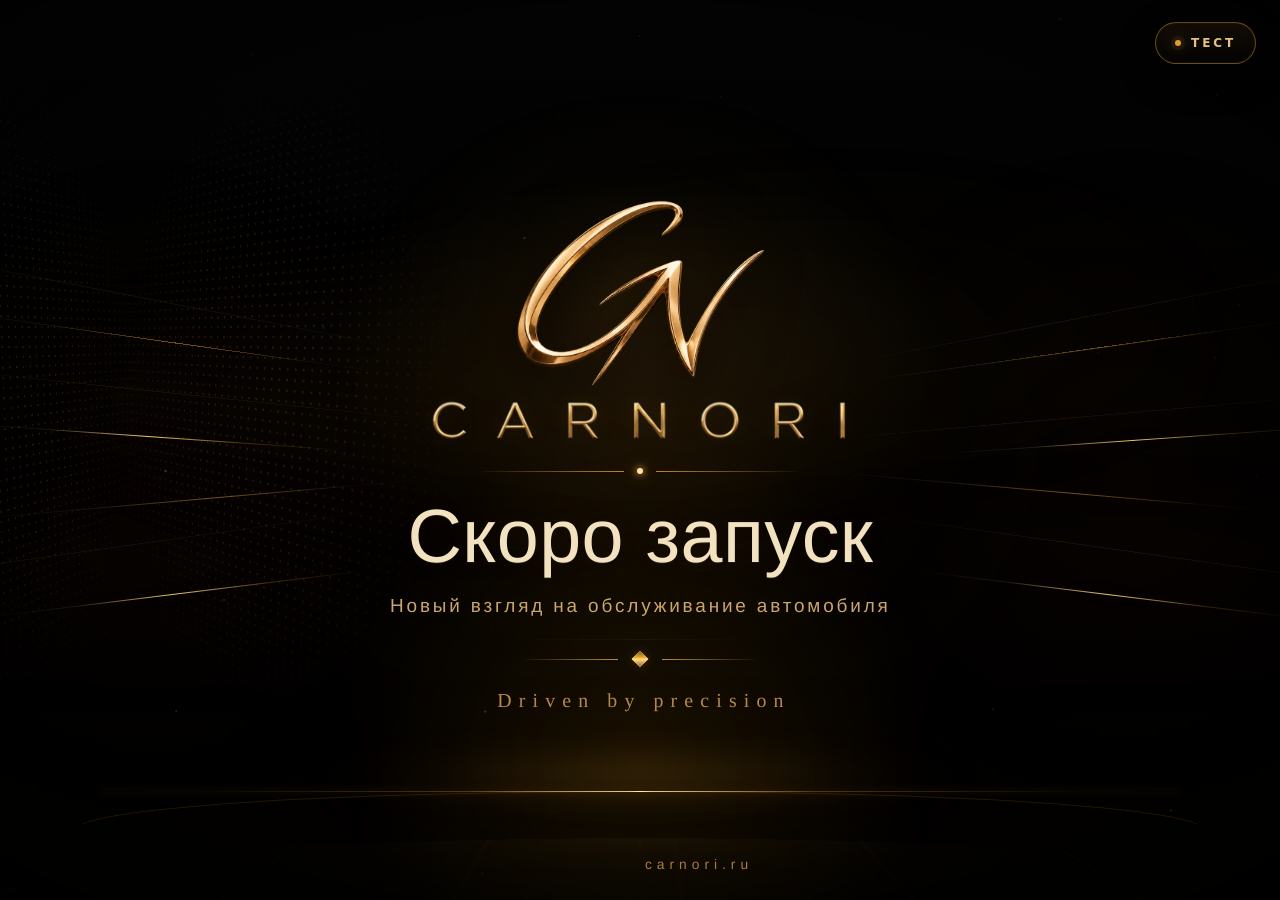
==== index.html @ 763e3983 "CARNORI site update CARNORI_Site_Update_v0.0.2" ====
<!doctype html>
<html lang="ru">
<head>
  <meta charset="utf-8">
  <meta name="viewport" content="width=device-width, initial-scale=1, viewport-fit=cover">
  <meta name="theme-color" content="#020202">
  <title>CARNORI | Скоро запуск</title>
  <meta name="description" content="CARNORI — новый взгляд на обслуживание автомобиля — скоро запуск">
  <link rel="canonical" href="https://carnori.ru/">

  <meta property="og:type" content="website">
  <meta property="og:title" content="CARNORI | Скоро запуск">
  <meta property="og:description" content="Новый взгляд на обслуживание автомобиля">
  <meta property="og:url" content="https://carnori.ru/">
  <meta property="og:image" content="https://carnori.ru/hero-approved.png">
  <meta name="twitter:card" content="summary_large_image">

  <link rel="icon" href="favicon.svg" type="image/svg+xml">
  <link rel="stylesheet" href="styles.css">
</head>
<body>
  <main class="site-shell" aria-label="CARNORI">
    <canvas id="particles" class="particles" aria-hidden="true"></canvas>

    <div class="scene" aria-hidden="true">
      <div class="layer base-glow"></div>
      <div class="layer haze haze-a"></div>
      <div class="layer haze haze-b"></div>
      <div class="layer spotlight"></div>

      <div class="layer mesh mesh-left"></div>
      <div class="layer mesh mesh-right"></div>

      <div class="ray-field ray-field-back">
        <i></i><i></i><i></i><i></i><i></i><i></i>
      </div>
      <div class="ray-field ray-field-mid">
        <i></i><i></i><i></i><i></i><i></i>
      </div>
      <div class="ray-field ray-field-front">
        <i></i><i></i><i></i><i></i>
      </div>

      <div class="mobile-orbit"></div>
      <div class="floor-reflection"></div>
      <div class="vignette"></div>
    </div>

    <section class="hero" aria-labelledby="hero-title">
      <div class="logo-stage intro intro-1" role="img" aria-label="CARNORI CN">
        <div class="logo-aura" aria-hidden="true"></div>
        <img
          class="monogram-image"
          src="cn-logo-gold-transparent.webp"
          alt=""
          width="700"
          height="539"
          decoding="sync"
          fetchpriority="high"
          aria-hidden="true"
        >
      </div>

      <div class="brand-lockup intro intro-2" aria-label="CARNORI">
        <img class="brand-wordmark" src="carnori-wordmark.png" alt="CARNORI" width="980" height="126" decoding="sync">
      </div>
      <div class="brand-rule intro intro-3" aria-hidden="true">
        <span></span><b></b><span></span>
      </div>

      <div class="copy-block">
        <h1 id="hero-title" class="intro intro-4">Скоро запуск</h1>
        <p class="subtitle intro intro-5">Новый взгляд на обслуживание автомобиля</p>

        <div class="ornament intro intro-6" aria-hidden="true">
          <span></span><b></b><span></span>
        </div>

        <p class="tagline intro intro-7">Driven by precision</p>
      </div>

      <div class="horizon-wrap intro intro-8" aria-hidden="true">
        <div class="horizon-glow"></div>
        <div class="horizon-line"></div>
      </div>

      <a class="domain intro intro-9" href="https://carnori.ru/">carnori.ru</a>
    </section>

    <button class="tester-entry" id="tester-entry" type="button" aria-haspopup="dialog" aria-controls="tester-portal">
      <span class="tester-entry-dot" aria-hidden="true"></span>
      ТЕСТ
    </button>

    <section class="tester-portal" id="tester-portal" aria-hidden="true">
      <div class="tester-backdrop" data-tester-close></div>
      <div class="tester-panel" role="dialog" aria-modal="true" aria-labelledby="tester-title">
        <button class="tester-close" type="button" data-tester-close aria-label="Закрыть">×</button>

        <div class="tester-brand">
          <span class="tester-eyebrow">CARNORI EARLY ACCESS</span>
          <h2 id="tester-title">Закрытое тестирование</h2>
          <p>Доступ к APK выдаётся только после подтверждения заявки</p>
        </div>

        <div class="tester-status" id="tester-status" role="status" aria-live="polite">Подключение к CARNORI…</div>

        <div class="tester-view" id="tester-auth-view" hidden>
          <form id="tester-phone-form" class="tester-form" novalidate>
            <label class="tester-label" for="tester-phone">Номер телефона</label>
            <input class="tester-input" id="tester-phone" name="phone" type="tel" inputmode="tel" autocomplete="tel" placeholder="+7 999 123-45-67" maxlength="24" required>

            <div class="tester-legal">
              <label><input id="tester-terms" type="checkbox"> <span>Принимаю <a href="https://api.carnori.ru/legal/terms" target="_blank" rel="noopener">Пользовательское соглашение</a></span></label>
              <label><input id="tester-privacy" type="checkbox"> <span>Ознакомлен с <a href="https://api.carnori.ru/legal/privacy" target="_blank" rel="noopener">Политикой обработки персональных данных</a></span></label>
              <label><input id="tester-consent" type="checkbox"> <span>Даю отдельное <a href="https://api.carnori.ru/legal/consent" target="_blank" rel="noopener">Согласие на обработку персональных данных</a></span></label>
              <label><input id="tester-age" type="checkbox"> <span>Мне исполнилось 18 лет</span></label>
            </div>

            <button class="tester-primary" id="tester-request-code" type="submit">Получить код</button>
          </form>

          <form id="tester-code-form" class="tester-form tester-code-form" hidden novalidate>
            <p class="tester-code-note" id="tester-code-note"></p>
            <label class="tester-label" for="tester-code">Код из SMS</label>
            <input class="tester-input tester-code-input" id="tester-code" name="code" type="text" inputmode="numeric" autocomplete="one-time-code" pattern="[0-9]{6}" maxlength="6" placeholder="000000" required>
            <button class="tester-primary" type="submit">Подтвердить номер</button>
            <button class="tester-link-button" id="tester-change-phone" type="button">Изменить номер</button>
          </form>
        </div>

        <div class="tester-view" id="tester-account-view" hidden>
          <div class="tester-account-head">
            <div>
              <span class="tester-caption">ТЕСТИРОВЩИК</span>
              <strong id="tester-phone-masked">—</strong>
            </div>
            <button class="tester-link-button" id="tester-logout" type="button">Выйти</button>
          </div>

          <div class="tester-request-card" id="tester-request-card"></div>
          <button class="tester-primary" id="tester-request-apk" type="button" hidden>Запросить доступ к APK</button>
          <a class="tester-primary tester-download" id="tester-download-apk" href="https://api.carnori.ru/api/v1/testers/apk/download" hidden>Скачать CARNORI APK</a>
        </div>

        <div class="tester-footer">
          <span>Поддержка</span>
          <a id="tester-support-email" href="mailto:carnori@mail.ru">carnori@mail.ru</a>
        </div>
      </div>
    </section>

    <div class="intro-flare" aria-hidden="true"></div>
    <div class="film-grain" aria-hidden="true"></div>
  </main>

  <script src="script.js"></script>
</body>
</html>
---- styles.css ----
:root{
  --px:0;
  --py:0;
  --gold-0:#fff8d9;
  --gold-1:#fbe3ad;
  --gold-2:#d9ae70;
  --gold-3:#b5894b;
  --gold-4:#694824;
  --cream:#f3e2bf;
  --muted:#c6a46d;
  --bg:#020202;
}

*{box-sizing:border-box}
html,body{margin:0;width:100%;min-height:100%;background:var(--bg)}
html{color-scheme:dark}
body{
  overflow:hidden;
  color:var(--cream);
  font-family:"Segoe UI Variable","Segoe UI","Helvetica Neue",Arial,sans-serif;
  -webkit-font-smoothing:antialiased;
  text-rendering:geometricPrecision;
}

.site-shell{
  position:relative;
  width:100vw;
  height:100svh;
  min-height:620px;
  overflow:hidden;
  isolation:isolate;
  background:
    radial-gradient(ellipse at 50% 47%,rgba(137,80,12,.11),transparent 37%),
    linear-gradient(180deg,#040404 0%,#010101 55%,#030201 100%);
}

.scene,.layer,.particles,.film-grain,.vignette{
  position:absolute;
  inset:0;
  pointer-events:none;
}

.scene{z-index:0;overflow:hidden}
.particles{z-index:2;width:100%;height:100%;opacity:.78}

.base-glow{
  inset:-10%;
  background:
    radial-gradient(ellipse at 50% 40%,rgba(255,201,91,.06),transparent 27%),
    radial-gradient(ellipse at 50% 78%,rgba(218,143,32,.095),transparent 27%),
    radial-gradient(circle at 19% 53%,rgba(133,78,10,.055),transparent 24%),
    radial-gradient(circle at 81% 52%,rgba(133,78,10,.055),transparent 24%);
  transform:
    translate3d(calc(var(--px) * -4px),calc(var(--py) * -3px),0)
    scale(1.025);
}

.haze{
  opacity:.25;
  filter:blur(35px);
  will-change:transform,opacity;
}
.haze-a{
  inset:10% 4% 28%;
  background:
    radial-gradient(ellipse at 34% 55%,rgba(176,102,17,.15),transparent 44%),
    radial-gradient(ellipse at 66% 43%,rgba(220,151,43,.11),transparent 45%);
  transform:translate3d(calc(var(--px) * -9px),calc(var(--py) * -4px),0);
  animation:hazeBreathe 10s ease-in-out infinite alternate;
}
.haze-b{
  inset:38% -5% 6%;
  background:
    radial-gradient(ellipse at 50% 82%,rgba(247,184,63,.12),transparent 38%),
    radial-gradient(ellipse at 17% 48%,rgba(111,63,7,.12),transparent 36%),
    radial-gradient(ellipse at 83% 48%,rgba(111,63,7,.12),transparent 36%);
  transform:translate3d(calc(var(--px) * 6px),calc(var(--py) * 4px),0);
  animation:hazeBreathe 13s ease-in-out infinite alternate-reverse;
}
@keyframes hazeBreathe{
  from{opacity:.18;filter:blur(39px)}
  to{opacity:.34;filter:blur(29px)}
}

.spotlight{
  left:50%;
  top:-18%;
  width:min(48vw,760px);
  height:76%;
  transform:translate3d(calc(-50% + var(--px) * 2px),calc(var(--py) * 1px),0);
  opacity:.38;
  background:conic-gradient(
    from 172deg at 50% 0%,
    transparent 0 43%,
    rgba(245,182,61,.02) 45%,
    rgba(255,221,139,.13) 49%,
    rgba(245,182,61,.025) 53%,
    transparent 57% 100%
  );
  filter:blur(9px);
  mask-image:linear-gradient(to bottom,#000 0%,rgba(0,0,0,.7) 48%,transparent 95%);
  -webkit-mask-image:linear-gradient(to bottom,#000 0%,rgba(0,0,0,.7) 48%,transparent 95%);
  animation:spotlightBreath 8s ease-in-out infinite;
}
@keyframes spotlightBreath{
  0%,100%{opacity:.27;filter:blur(11px)}
  50%{opacity:.46;filter:blur(8px)}
}

.mesh{
  width:37vw;
  height:70vh;
  top:8%;
  opacity:.23;
  background-image:
    radial-gradient(circle at center,rgba(244,178,59,.62) 0 1px,transparent 1.3px);
  background-size:10px 10px;
  mask-image:radial-gradient(ellipse at center,#000 0 18%,rgba(0,0,0,.7) 41%,transparent 73%);
  -webkit-mask-image:radial-gradient(ellipse at center,#000 0 18%,rgba(0,0,0,.7) 41%,transparent 73%);
  will-change:transform;
}
.mesh-left{
  left:-17vw;
  transform:
    perspective(700px) rotateY(47deg) rotateZ(-3deg)
    translate3d(calc(var(--px) * -10px),calc(var(--py) * -5px),0);
}
.mesh-right{
  right:-17vw;
  transform:
    perspective(700px) rotateY(-47deg) rotateZ(3deg)
    translate3d(calc(var(--px) * 10px),calc(var(--py) * -5px),0);
}

.ray-field{
  position:absolute;
  z-index:1;
  left:0;right:0;
  top:30%;
  height:45%;
  pointer-events:none;
  transform:translate3d(calc(var(--px) * 3px),calc(var(--py) * 2px),0);
}
.ray-field i{
  position:absolute;
  display:block;
  height:1px;
  border-radius:999px;
  transform-origin:center;
  will-change:transform,opacity;
}

.ray-field-back{opacity:.34;filter:blur(.35px)}
.ray-field-back i{
  width:44vw;
  background:linear-gradient(90deg,transparent,rgba(194,121,22,.35),rgba(243,183,63,.18),transparent);
}
.ray-field-back i:nth-child(1){left:-9%;top:8%;transform:rotate(11deg);animation:rayA 10s ease-in-out infinite alternate}
.ray-field-back i:nth-child(2){left:-6%;top:31%;transform:rotate(6deg);animation:rayA 13s ease-in-out -2s infinite alternate}
.ray-field-back i:nth-child(3){left:-12%;top:68%;transform:rotate(-8deg);animation:rayB 12s ease-in-out -4s infinite alternate}
.ray-field-back i:nth-child(4){right:-9%;top:10%;transform:rotate(-11deg);animation:rayA 11s ease-in-out -1s infinite alternate}
.ray-field-back i:nth-child(5){right:-7%;top:36%;transform:rotate(-5deg);animation:rayB 14s ease-in-out -5s infinite alternate}
.ray-field-back i:nth-child(6){right:-12%;top:70%;transform:rotate(8deg);animation:rayA 12.5s ease-in-out -3s infinite alternate}

.ray-field-mid{opacity:.58;filter:drop-shadow(0 0 8px rgba(224,147,31,.14))}
.ray-field-mid i{
  width:40vw;
  background:linear-gradient(90deg,transparent,rgba(255,207,103,.16),rgba(255,193,65,.78),rgba(185,107,12,.12),transparent);
}
.ray-field-mid i:nth-child(1){left:-6%;top:18%;transform:rotate(8deg);animation:rayB 8.5s ease-in-out infinite alternate}
.ray-field-mid i:nth-child(2){left:-3%;top:56%;transform:rotate(-5deg);animation:rayA 11s ease-in-out -2.6s infinite alternate}
.ray-field-mid i:nth-child(3){right:-6%;top:19%;transform:rotate(-8deg);animation:rayB 9.2s ease-in-out -1.7s infinite alternate}
.ray-field-mid i:nth-child(4){right:-4%;top:55%;transform:rotate(5deg);animation:rayA 10.6s ease-in-out -3.2s infinite alternate}
.ray-field-mid i:nth-child(5){left:30%;top:91%;width:40vw;opacity:.12;animation:rayC 14s ease-in-out infinite alternate}

.ray-field-front{opacity:.95;filter:drop-shadow(0 0 14px rgba(255,183,51,.31))}
.ray-field-front i{
  width:31vw;
  height:1.45px;
  background:linear-gradient(90deg,transparent,rgba(255,241,189,.10),rgba(255,218,119,1),rgba(245,169,40,.25),transparent);
}
.ray-field-front i:nth-child(1){left:-4%;top:41%;transform:rotate(4deg);animation:rayC 7.6s ease-in-out infinite alternate}
.ray-field-front i:nth-child(2){left:-2%;top:80%;transform:rotate(-7deg);animation:rayA 9.3s ease-in-out -4s infinite alternate}
.ray-field-front i:nth-child(3){right:-4%;top:42%;transform:rotate(-4deg);animation:rayC 8.2s ease-in-out -1.2s infinite alternate}
.ray-field-front i:nth-child(4){right:-2%;top:80%;transform:rotate(7deg);animation:rayB 9.8s ease-in-out -3.4s infinite alternate}

@keyframes rayA{
  from{opacity:.34;translate:-2% 0;scale:.96 1}
  to{opacity:1;translate:3% 0;scale:1.045 1}
}
@keyframes rayB{
  from{opacity:.24;translate:2% 1px;scale:1 1}
  to{opacity:.86;translate:-3% -1px;scale:1.06 1}
}
@keyframes rayC{
  from{opacity:.45;filter:brightness(.85);scale:.94 1}
  to{opacity:1;filter:brightness(1.22);scale:1.04 1}
}

.floor-reflection{
  position:absolute;
  left:50%;
  bottom:-24vh;
  width:120vw;
  height:48vh;
  transform:
    translate3d(calc(-50% + var(--px) * -2px),calc(var(--py) * 2px),0)
    perspective(800px) rotateX(69deg);
  border-radius:50%;
  background:
    repeating-linear-gradient(90deg,
      transparent 0 7.5%,
      rgba(216,137,24,.055) 7.7% 7.85%,
      transparent 8.05% 15%),
    repeating-linear-gradient(0deg,
      transparent 0 8%,
      rgba(214,137,26,.035) 8.25% 8.4%,
      transparent 8.6% 16%),
    radial-gradient(ellipse at 50% 0%,rgba(255,192,70,.12),transparent 42%);
  opacity:.38;
  filter:blur(.2px);
  mask-image:linear-gradient(to bottom,#000,rgba(0,0,0,.6) 40%,transparent 92%);
  -webkit-mask-image:linear-gradient(to bottom,#000,rgba(0,0,0,.6) 40%,transparent 92%);
}
.floor-reflection::before{
  content:"";
  position:absolute;
  left:50%;
  top:-8%;
  width:1px;
  height:76%;
  transform:translateX(-50%);
  background:linear-gradient(to bottom,rgba(255,229,161,.55),rgba(231,147,28,.14) 28%,transparent 100%);
  box-shadow:0 0 15px rgba(246,177,55,.16);
  opacity:.42;
}

.vignette{
  z-index:9;
  background:
    radial-gradient(ellipse at center,transparent 43%,rgba(0,0,0,.05) 62%,rgba(0,0,0,.48) 100%),
    linear-gradient(180deg,rgba(0,0,0,.12),transparent 22%,transparent 75%,rgba(0,0,0,.18));
}

.hero{
  position:relative;
  z-index:5;
  width:100%;
  height:100%;
  min-height:620px;
  display:flex;
  flex-direction:column;
  align-items:center;
  justify-content:center;
  padding:
    max(22px,env(safe-area-inset-top))
    24px
    max(20px,env(safe-area-inset-bottom));
  text-align:center;
}

.logo-stage{
  position:relative;
  width:clamp(260px,21vw,350px);
  aspect-ratio:700/539;
  margin-bottom:clamp(-8px,-.4vh,-2px);
  isolation:isolate;
  overflow:visible;
  opacity:0;
  will-change:opacity,filter;
}

/* The logo is completely static after the intro. No mouse transform. */
.logo-aura{
  position:absolute;
  inset:-18%;
  z-index:-1;
  border-radius:50%;
  background:radial-gradient(circle,
    rgba(214,149,43,.105) 0%,
    rgba(128,73,13,.045) 34%,
    rgba(52,26,3,.018) 55%,
    transparent 72%);
  filter:blur(20px);
  opacity:.62;
}

.monogram-image{
  position:absolute;
  inset:0;
  width:100%;
  height:100%;
  object-fit:contain;
  display:block;
  transform:none;
  filter:drop-shadow(0 16px 22px rgba(0,0,0,.62));
  pointer-events:none;
}

.brand-lockup{
  position:relative;
  width:clamp(360px,34vw,535px);
  aspect-ratio:980/126;
  margin-top:clamp(-4px,-.2vh,0px);
  will-change:transform,opacity;
}

.brand-wordmark{
  position:absolute;
  inset:0;
  z-index:1;
  width:100%;
  height:100%;
  object-fit:contain;
  display:block;
  filter:
    saturate(1.04)
    contrast(1.025)
    drop-shadow(0 0 10px rgba(217,174,112,.08));
}


.brand-rule{
  width:min(330px,46vw);
  margin:clamp(17px,2.25vh,24px) auto 0;
  display:grid;
  grid-template-columns:1fr auto 1fr;
  align-items:center;
  gap:13px;
}
.brand-rule span{
  height:1px;
  background:linear-gradient(90deg,transparent,rgba(229,162,47,.82));
}
.brand-rule span:last-child{
  background:linear-gradient(90deg,rgba(229,162,47,.82),transparent);
}
.brand-rule b{
  width:6px;height:6px;border-radius:50%;
  background:#ffe5a1;
  box-shadow:
    0 0 6px 2px rgba(255,200,85,.38),
    0 0 18px 5px rgba(218,137,24,.12);
  animation:ruleSpark 4.5s ease-in-out infinite;
}
@keyframes ruleSpark{
  0%,100%{opacity:.55;transform:scale(.76)}
  50%{opacity:1;transform:scale(1.16)}
}

.copy-block{
  margin-top:clamp(22px,2.9vh,32px);
}

h1{
  margin:0;
  color:#f3e2bf;
  font-weight:300;
  font-size:clamp(52px,5.9vw,90px);
  letter-spacing:.006em;
  line-height:.98;
  text-shadow:
    0 1px 0 rgba(255,255,255,.07),
    0 0 28px rgba(241,177,59,.05);
}

.subtitle{
  margin:clamp(17px,2.15vh,24px) 0 0;
  color:#c9a66d;
  font-weight:300;
  font-size:clamp(16px,1.48vw,23px);
  letter-spacing:.15em;
  line-height:1.5;
}

.ornament{
  width:min(238px,38vw);
  margin:clamp(26px,3.5vh,36px) auto clamp(22px,3vh,30px);
  display:grid;
  grid-template-columns:1fr auto 1fr;
  gap:16px;
  align-items:center;
}
.ornament span{
  height:1px;
  background:linear-gradient(90deg,transparent,rgba(236,172,55,.80));
}
.ornament span:last-child{
  background:linear-gradient(90deg,rgba(236,172,55,.80),transparent);
}
.ornament b{
  width:12px;height:12px;
  transform:rotate(45deg);
  background:linear-gradient(135deg,#6f3b08,#f0ae34 42%,#ffe085 52%,#8b4d0b);
  box-shadow:
    0 0 12px rgba(238,163,42,.20),
    inset 0 0 2px rgba(255,248,207,.65);
  animation:diamond 5.4s ease-in-out infinite;
}
@keyframes diamond{
  0%,100%{filter:brightness(.82);scale:.92}
  50%{filter:brightness(1.25);scale:1.06}
}

.tagline{
  margin:0;
  padding-left:.36em;
  color:#b5894b;
  font-family:Georgia,"Times New Roman",serif;
  font-size:clamp(16px,1.55vw,24px);
  letter-spacing:.36em;
  line-height:1;
  text-shadow:0 0 16px rgba(224,153,37,.08);
}

.horizon-wrap{
  position:absolute;
  left:50%;
  bottom:clamp(66px,8.7vh,92px);
  width:min(88vw,1480px);
  height:112px;
  transform:translateX(-50%);
  pointer-events:none;
}
.horizon-glow{
  position:absolute;
  left:19%;right:19%;
  top:25%;
  height:65%;
  border-radius:50%;
  background:radial-gradient(ellipse,rgba(255,185,57,.16),rgba(179,99,10,.035) 45%,transparent 69%);
  filter:blur(15px);
  animation:horizonBreath 7.2s ease-in-out infinite;
}
@keyframes horizonBreath{
  0%,100%{opacity:.48;scale:.98}
  50%{opacity:1;scale:1.025}
}
.horizon-line{
  position:absolute;
  left:0;right:0;
  top:50%;
  height:58px;
  overflow:hidden;
}
.horizon-line::before{
  content:"";
  position:absolute;
  left:0;right:0;
  top:24px;
  height:38px;
  border-top:1px solid transparent;
  border-radius:50% 50% 0 0 / 100% 100% 0 0;
  background:
    radial-gradient(ellipse at 50% 0%,rgba(255,222,142,.88) 0 1px,rgba(243,168,44,.60) 2px,transparent 7px) top center/100% 10px no-repeat;
  box-shadow:
    inset 0 1px 0 rgba(219,143,29,.16);
}
.horizon-line::after{
  content:"";
  position:absolute;
  left:2%;right:2%;
  top:25px;
  height:1px;
  background:linear-gradient(
    90deg,
    transparent 0%,
    rgba(150,83,8,.08) 10%,
    rgba(213,133,20,.36) 34%,
    rgba(255,215,126,.92) 49%,
    #fff1bd 50%,
    rgba(255,215,126,.92) 51%,
    rgba(213,133,20,.36) 66%,
    rgba(150,83,8,.08) 90%,
    transparent 100%
  );
  box-shadow:
    0 0 8px rgba(255,185,55,.26),
    0 0 24px rgba(221,132,20,.10);
  transform:perspective(600px) rotateX(1deg);
}

.domain{
  position:absolute;
  left:50%;
  bottom:clamp(24px,3.1vh,34px);
  transform:translateX(-50%);
  padding-left:.36em;
  color:#a77b43;
  text-decoration:none;
  font-size:clamp(13px,1.08vw,17px);
  letter-spacing:.36em;
  transition:color .25s ease,text-shadow .25s ease;
}
.domain:hover{
  color:#e0bd85;
  text-shadow:0 0 14px rgba(228,150,29,.22);
}

.intro{
  opacity:0;
  will-change:transform,opacity,filter;
}
body.is-ready .intro-1{animation:introLogo 1.05s ease-out .18s forwards}
body.is-ready .intro-2{animation:introUp .80s cubic-bezier(.18,.72,.22,1) .72s forwards}
body.is-ready .intro-3{animation:introRule .82s cubic-bezier(.18,.72,.22,1) .88s forwards}
body.is-ready .intro-4{animation:introUp .88s cubic-bezier(.18,.72,.22,1) 1.02s forwards}
body.is-ready .intro-5{animation:introUp .82s cubic-bezier(.18,.72,.22,1) 1.18s forwards}
body.is-ready .intro-6{animation:introRule .80s cubic-bezier(.18,.72,.22,1) 1.31s forwards}
body.is-ready .intro-7{animation:introUp .82s cubic-bezier(.18,.72,.22,1) 1.42s forwards}
body.is-ready .intro-8{animation:introHorizon 1.35s cubic-bezier(.16,.74,.2,1) 1.48s forwards}
body.is-ready .intro-9{animation:introUp .75s cubic-bezier(.18,.72,.22,1) 1.78s forwards}

@keyframes introLogo{
  from{opacity:0;filter:blur(8px) brightness(1.12)}
  to{opacity:1;filter:blur(0) brightness(1)}
}
@keyframes introUp{
  from{opacity:0;transform:translate3d(0,17px,0);filter:blur(5px)}
  to{opacity:1;transform:translate3d(0,0,0);filter:blur(0)}
}
@keyframes introRule{
  from{opacity:0;transform:scaleX(.28);filter:blur(2px)}
  to{opacity:1;transform:scaleX(1);filter:blur(0)}
}
@keyframes introHorizon{
  from{opacity:0;transform:translateX(-50%) scaleX(.18);filter:blur(7px)}
  to{opacity:1;transform:translateX(-50%) scaleX(1);filter:blur(0)}
}

.intro-flare{
  position:absolute;
  z-index:8;
  pointer-events:none;
  left:50%;top:25%;
  width:4px;height:4px;
  border-radius:50%;
  opacity:0;
  background:#fff5cf;
  box-shadow:
    0 0 12px 4px rgba(255,224,150,.48),
    0 0 45px 18px rgba(228,147,29,.15);
}
body.is-ready .intro-flare{
  animation:introFlare 2.4s cubic-bezier(.2,.7,.2,1) .37s forwards;
}
@keyframes introFlare{
  0%{opacity:0;transform:translate(-50%,-50%) scale(.3)}
  19%{opacity:1;transform:translate(-50%,-50%) scale(1)}
  52%{opacity:.22;transform:translate(-50%,140px) scale(.62)}
  100%{opacity:0;transform:translate(-50%,335px) scale(.22)}
}

.film-grain{
  z-index:12;
  opacity:.075;
  background-image:
    radial-gradient(circle at 20% 15%,rgba(255,255,255,.55) 0 .45px,transparent .7px),
    radial-gradient(circle at 70% 40%,rgba(255,255,255,.40) 0 .45px,transparent .7px),
    radial-gradient(circle at 40% 80%,rgba(255,255,255,.35) 0 .45px,transparent .7px);
  background-size:7px 7px,9px 9px,11px 11px;
  mix-blend-mode:soft-light;
  animation:grainShift .42s steps(2,end) infinite;
  mask-image:linear-gradient(to bottom,rgba(0,0,0,.54),rgba(0,0,0,.12) 30%,rgba(0,0,0,.08) 73%,rgba(0,0,0,.42));
  -webkit-mask-image:linear-gradient(to bottom,rgba(0,0,0,.54),rgba(0,0,0,.12) 30%,rgba(0,0,0,.08) 73%,rgba(0,0,0,.42));
}
@keyframes grainShift{
  0%{translate:0 0}
  25%{translate:1px -1px}
  50%{translate:-1px 1px}
  75%{translate:1px 1px}
  100%{translate:0 0}
}

.mobile-orbit{display:none}

@media (max-height:760px) and (min-width:760px){
  .hero{transform:scale(.90)}
  .horizon-wrap{bottom:50px}
  .domain{bottom:14px}
}

@media (max-width:760px){
  body{overflow:hidden}
  .site-shell{min-height:100svh}

  .scene{
    background:
      radial-gradient(ellipse at 50% 33%,rgba(169,97,12,.10),transparent 33%),
      linear-gradient(180deg,#030303 0%,#010101 57%,#040201 100%);
  }

  .hero{
    min-height:100svh;
    justify-content:flex-start;
    padding:
      max(6.3svh,env(safe-area-inset-top))
      18px
      max(20px,env(safe-area-inset-bottom));
  }

  .logo-stage{
    width:min(67vw,286px);
    margin-bottom:-.5svh;
  }

  .brand-lockup{
    width:min(78vw,350px);
    margin-top:-.8svh;
  }

  .brand-rule{
    width:min(58vw,280px);
    margin-top:2.7svh;
  }

  .copy-block{
    margin-top:3.2svh;
    width:100%;
  }

  h1{
    font-size:clamp(44px,12.8vw,66px);
    line-height:1.02;
    white-space:nowrap;
  }

  .subtitle{
    width:min(90vw,520px);
    margin:2.2svh auto 0;
    font-size:clamp(14px,4vw,18px);
    line-height:1.55;
    letter-spacing:.07em;
  }

  .ornament{
    width:min(50vw,210px);
    margin:3.2svh auto 2.7svh;
  }

  .tagline{
    font-size:clamp(15px,4.6vw,20px);
    letter-spacing:.22em;
    padding-left:.22em;
  }

  .spotlight{
    top:-7%;
    width:90vw;
    height:62%;
    opacity:.55;
  }

  .mesh{
    width:58vw;
    height:58vh;
    top:29%;
    opacity:.17;
  }
  .mesh-left{left:-36vw}
  .mesh-right{right:-36vw}

  .ray-field{
    top:42%;
    height:36%;
  }
  .ray-field-back i{width:58vw}
  .ray-field-mid i{width:53vw}
  .ray-field-front i{width:45vw}

  .ray-field-back i:nth-child(1),
  .ray-field-back i:nth-child(4){top:14%}
  .ray-field-mid i:nth-child(1),
  .ray-field-mid i:nth-child(3){top:28%}
  .ray-field-front i:nth-child(1),
  .ray-field-front i:nth-child(3){top:43%}

  .floor-reflection{
    width:180vw;
    height:42vh;
    bottom:-8vh;
    opacity:.64;
  }
  .floor-reflection::before{
    height:94%;
    opacity:.62;
  }

  .mobile-orbit{
    display:block;
    position:absolute;
    z-index:1;
    left:50%;
    bottom:10.5vh;
    width:150vw;
    height:30vh;
    transform:translateX(-50%);
    border-radius:50%;
    border-top:1px solid rgba(236,160,41,.28);
    box-shadow:
      0 -1px 12px rgba(255,183,53,.10),
      inset 0 9px 35px rgba(156,86,8,.04);
    opacity:.80;
  }

  .horizon-wrap{
    width:128vw;
    bottom:12.3svh;
    height:92px;
  }

  .domain{
    bottom:max(3.6svh,env(safe-area-inset-bottom));
    font-size:13px;
  }

  .particles{opacity:.82}
  .film-grain{opacity:.055}
}

@media (max-width:430px){
  .hero{padding-top:max(5.5svh,env(safe-area-inset-top))}
  .logo-stage{width:min(66vw,250px)}
  .brand-lockup{width:min(80vw,340px)}
  .copy-block{margin-top:3.8svh}
  h1{font-size:clamp(41px,12.4vw,57px)}
  .subtitle{font-size:clamp(13px,3.75vw,16px)}
  .tagline{font-size:clamp(14px,4.25vw,18px)}
}

@media (prefers-reduced-motion:reduce){
  *,*::before,*::after{
    animation:none!important;
    transition:none!important;
    scroll-behavior:auto!important;
  }
  .intro{opacity:1!important;transform:none!important;filter:none!important}
  .intro-flare{display:none}
  .ray-field,.haze,.spotlight,.logo-aura,.floor-reflection{animation:none!important}
}

/* ============================================================
   CARNORI closed testing portal
   ============================================================ */
.tester-entry{
  position:fixed;
  z-index:30;
  top:max(22px,env(safe-area-inset-top));
  right:max(24px,env(safe-area-inset-right));
  display:flex;
  align-items:center;
  gap:10px;
  min-width:96px;
  height:42px;
  padding:0 19px;
  border:1px solid rgba(223,157,49,.44);
  border-radius:999px;
  color:#e8c27d;
  background:linear-gradient(180deg,rgba(22,15,7,.78),rgba(4,4,4,.72));
  box-shadow:inset 0 0 0 1px rgba(255,225,155,.03),0 12px 38px rgba(0,0,0,.26);
  backdrop-filter:blur(12px);
  -webkit-backdrop-filter:blur(12px);
  font:600 12px/1 system-ui,-apple-system,"Segoe UI",sans-serif;
  letter-spacing:.24em;
  cursor:pointer;
  opacity:0;
  transform:translateY(-8px);
  transition:border-color .22s ease,color .22s ease,background .22s ease,box-shadow .22s ease,transform .22s ease;
}
body.is-ready .tester-entry{animation:testerEntryIn .7s cubic-bezier(.18,.72,.22,1) 2.05s forwards}
.tester-entry:hover{
  color:#fff0bd;
  border-color:rgba(243,184,80,.78);
  background:linear-gradient(180deg,rgba(43,27,8,.88),rgba(8,6,3,.82));
  box-shadow:0 0 28px rgba(210,130,22,.14),0 12px 38px rgba(0,0,0,.34);
  transform:translateY(-1px);
}
.tester-entry-dot{
  width:6px;height:6px;border-radius:50%;
  background:#df9d31;
  box-shadow:0 0 0 4px rgba(223,157,49,.08),0 0 16px rgba(243,184,80,.55);
}
@keyframes testerEntryIn{to{opacity:1;transform:translateY(0)}}

.tester-portal{
  position:fixed;
  z-index:80;
  inset:0;
  display:grid;
  place-items:center;
  padding:24px;
  opacity:0;
  visibility:hidden;
  pointer-events:none;
  transition:opacity .28s ease,visibility .28s ease;
}
.tester-portal.is-open{opacity:1;visibility:visible;pointer-events:auto}
.tester-backdrop{
  position:absolute;inset:0;
  background:rgba(0,0,0,.76);
  backdrop-filter:blur(14px) saturate(.8);
  -webkit-backdrop-filter:blur(14px) saturate(.8);
}
.tester-backdrop::after{
  content:"";position:absolute;inset:0;
  background:
    radial-gradient(circle at 50% 25%,rgba(168,94,9,.14),transparent 31%),
    linear-gradient(115deg,transparent 20%,rgba(218,145,28,.035) 50%,transparent 78%);
}
.tester-panel{
  position:relative;
  width:min(620px,calc(100vw - 32px));
  max-height:min(820px,calc(100svh - 34px));
  overflow:auto;
  padding:clamp(28px,4vw,46px);
  border:1px solid rgba(213,146,42,.28);
  border-radius:24px;
  color:#eadfcb;
  background:
    linear-gradient(145deg,rgba(17,13,8,.985),rgba(4,4,4,.985) 58%,rgba(13,8,3,.98)),
    #050505;
  box-shadow:0 40px 120px rgba(0,0,0,.72),inset 0 1px 0 rgba(255,232,184,.045);
  transform:translateY(14px) scale(.985);
  transition:transform .3s cubic-bezier(.18,.72,.22,1);
  scrollbar-width:thin;
  scrollbar-color:#6f4816 transparent;
}
.tester-portal.is-open .tester-panel{transform:translateY(0) scale(1)}
.tester-panel::before{
  content:"";position:absolute;left:34px;right:34px;top:0;height:1px;
  background:linear-gradient(90deg,transparent,#e1a33f 35%,#ffe0a1 50%,#e1a33f 65%,transparent);
  opacity:.68;
}
.tester-close{
  position:absolute;top:17px;right:18px;
  width:38px;height:38px;border-radius:50%;
  border:1px solid rgba(225,163,63,.19);
  color:#9d825d;background:rgba(255,255,255,.015);
  font:300 27px/1 system-ui,sans-serif;cursor:pointer;
  transition:.2s ease;
}
.tester-close:hover{color:#f4d495;border-color:rgba(225,163,63,.48);background:rgba(225,163,63,.055)}
.tester-brand{padding-right:42px;margin-bottom:25px}
.tester-eyebrow,.tester-caption{
  display:block;color:#b88944;font:600 10px/1.3 system-ui,sans-serif;letter-spacing:.28em;text-transform:uppercase
}
.tester-brand h2{margin:10px 0 8px;color:#f1e6d1;font:300 clamp(30px,5vw,46px)/1.05 system-ui,-apple-system,"Segoe UI",sans-serif;letter-spacing:-.025em}
.tester-brand p{margin:0;color:#8e8273;font:400 14px/1.55 system-ui,sans-serif}
.tester-status{
  margin:0 0 22px;padding:13px 15px;border:1px solid rgba(255,255,255,.07);border-radius:12px;
  color:#a99a87;background:rgba(255,255,255,.018);font:400 13px/1.45 system-ui,sans-serif
}
.tester-status.is-error{color:#e7a1a1;border-color:rgba(194,72,72,.27);background:rgba(134,37,37,.08)}
.tester-status.is-good{color:#b8d6ad;border-color:rgba(88,145,67,.28);background:rgba(59,119,39,.07)}
.tester-form{display:grid;gap:13px}
.tester-label{color:#b7a891;font:600 11px/1.2 system-ui,sans-serif;letter-spacing:.12em;text-transform:uppercase}
.tester-input{
  width:100%;height:52px;padding:0 16px;border-radius:12px;border:1px solid rgba(232,177,86,.19);outline:none;
  color:#f1e8d8;background:#080807;font:400 16px/1 system-ui,sans-serif;
  transition:border-color .2s ease,box-shadow .2s ease,background .2s ease
}
.tester-input:focus{border-color:rgba(234,172,72,.58);box-shadow:0 0 0 3px rgba(221,143,26,.07);background:#0b0906}
.tester-input::placeholder{color:#625a50}
.tester-legal{display:grid;gap:10px;margin:5px 0 6px;padding:15px;border:1px solid rgba(255,255,255,.055);border-radius:14px;background:rgba(255,255,255,.012)}
.tester-legal label{display:grid;grid-template-columns:18px 1fr;gap:10px;align-items:start;color:#948879;font:400 12px/1.45 system-ui,sans-serif;cursor:pointer}
.tester-legal input{margin-top:2px;accent-color:#c98820}
.tester-legal a,.tester-footer a{color:#d5a85e;text-decoration:none;border-bottom:1px solid rgba(213,168,94,.22)}
.tester-legal a:hover,.tester-footer a:hover{color:#efd098;border-bottom-color:rgba(239,208,152,.5)}
.tester-primary{
  display:flex;align-items:center;justify-content:center;width:100%;min-height:50px;padding:0 22px;border:1px solid rgba(236,175,73,.46);border-radius:12px;
  color:#1c1105;background:linear-gradient(180deg,#e4ad52,#b87518);box-shadow:inset 0 1px 0 rgba(255,248,219,.38),0 10px 30px rgba(165,91,9,.12);
  font:700 12px/1 system-ui,sans-serif;letter-spacing:.12em;text-transform:uppercase;text-decoration:none;cursor:pointer;
  transition:filter .18s ease,transform .18s ease,box-shadow .18s ease
}
.tester-primary:hover{filter:brightness(1.08);transform:translateY(-1px);box-shadow:inset 0 1px 0 rgba(255,248,219,.42),0 13px 34px rgba(165,91,9,.2)}
.tester-primary:disabled{opacity:.38;filter:grayscale(.45);cursor:not-allowed;transform:none}
.tester-code-form{margin-top:4px}
.tester-code-note{margin:0 0 4px;color:#a99a87;font:400 13px/1.5 system-ui,sans-serif}
.tester-code-input{text-align:center;font-size:22px;letter-spacing:.34em;padding-left:calc(16px + .34em)}
.tester-link-button{border:0;padding:8px 2px;color:#a78655;background:transparent;font:500 12px/1 system-ui,sans-serif;cursor:pointer;text-decoration:underline;text-decoration-color:rgba(167,134,85,.25);text-underline-offset:4px}
.tester-link-button:hover{color:#e5c788}
.tester-account-head{display:flex;align-items:center;justify-content:space-between;gap:16px;margin-bottom:18px;padding:16px 0;border-top:1px solid rgba(255,255,255,.055);border-bottom:1px solid rgba(255,255,255,.055)}
.tester-account-head strong{display:block;margin-top:7px;color:#e9dcc6;font:500 17px/1.2 system-ui,sans-serif}
.tester-request-card{margin-bottom:16px;padding:20px;border:1px solid rgba(231,174,77,.13);border-radius:16px;background:linear-gradient(145deg,rgba(229,155,37,.035),rgba(255,255,255,.01));color:#a99a87;font:400 13px/1.6 system-ui,sans-serif}
.tester-request-card strong{color:#ead8ba;font-weight:600}
.tester-request-card .tester-state{display:inline-flex;margin-bottom:11px;padding:6px 9px;border:1px solid rgba(226,162,61,.2);border-radius:999px;color:#d7a75c;font:700 10px/1 system-ui,sans-serif;letter-spacing:.1em;text-transform:uppercase}
.tester-enrollment{margin-top:13px;padding:13px;border-radius:10px;background:#050505;border:1px solid rgba(239,183,85,.19);text-align:center}
.tester-enrollment code{display:block;margin-top:5px;color:#f1cc86;font:600 20px/1.2 ui-monospace,SFMono-Regular,Consolas,monospace;letter-spacing:.14em}
.tester-download{margin-top:12px}
.tester-footer{display:flex;flex-wrap:wrap;gap:9px 14px;margin-top:25px;padding-top:18px;border-top:1px solid rgba(255,255,255,.05);color:#6f665c;font:400 11px/1.4 system-ui,sans-serif}
body.tester-open{overflow:hidden}

@media (max-width:760px){
  .tester-entry{top:max(14px,env(safe-area-inset-top));right:max(14px,env(safe-area-inset-right));height:38px;min-width:82px;padding:0 15px;font-size:11px}
  .tester-portal{padding:8px}
  .tester-panel{width:100%;max-height:calc(100svh - 16px);padding:30px 20px 24px;border-radius:20px}
  .tester-panel::before{left:24px;right:24px}
  .tester-brand{padding-right:36px}
  .tester-brand h2{font-size:32px}
}

@media (prefers-reduced-motion:reduce){
  .tester-entry{opacity:1!important;transform:none!important}
  .tester-portal,.tester-panel{transition:none!important}
}
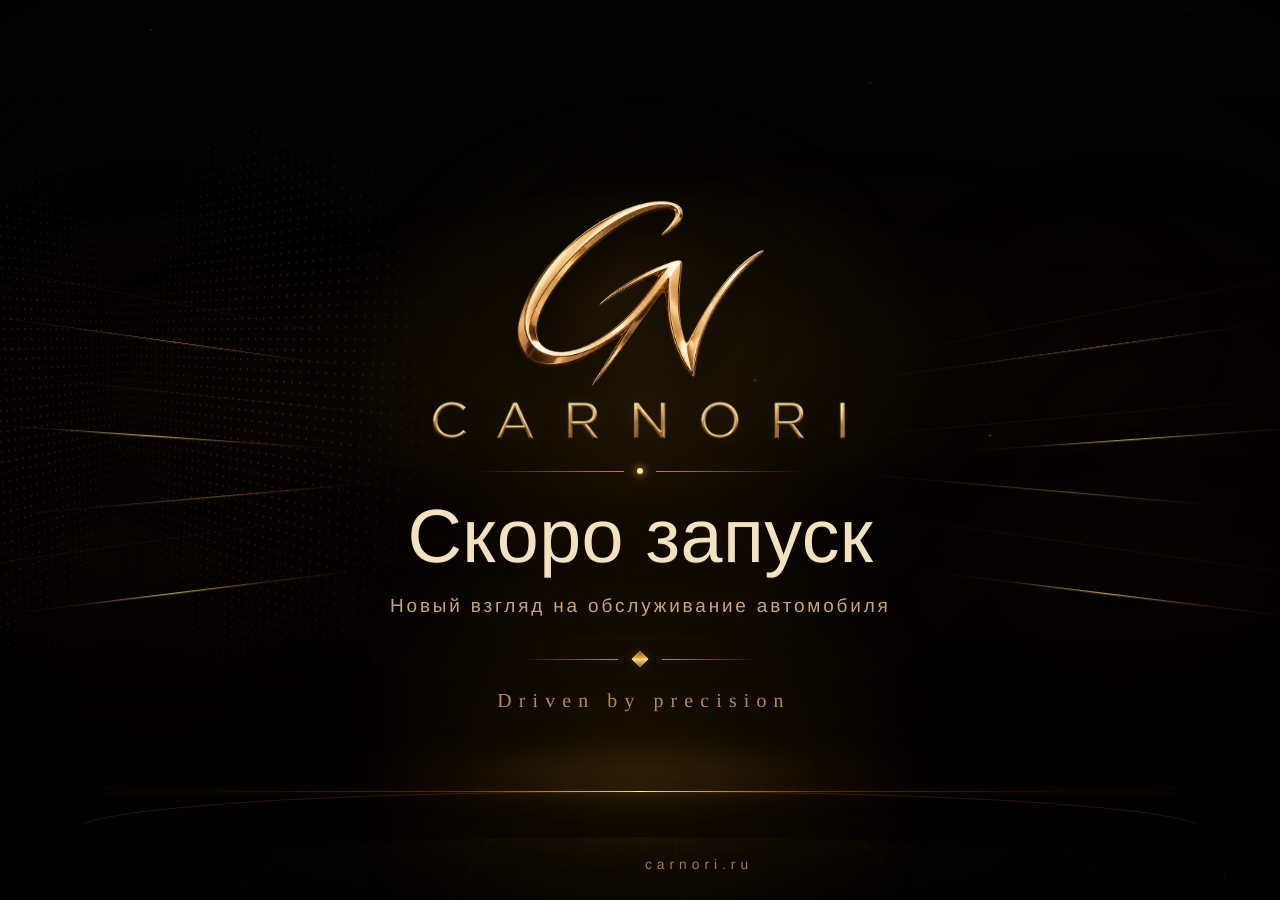
==== commit 68ce997c: "CARNORI site update CARNORI_Site_Update_v0.0.1" ====
--- a/index.html
+++ b/index.html
@@ -87,69 +87,6 @@
       <a class="domain intro intro-9" href="https://carnori.ru/">carnori.ru</a>
     </section>
 
-    <button class="tester-entry" id="tester-entry" type="button" aria-haspopup="dialog" aria-controls="tester-portal">
-      <span class="tester-entry-dot" aria-hidden="true"></span>
-      ТЕСТ
-    </button>
-
-    <section class="tester-portal" id="tester-portal" aria-hidden="true">
-      <div class="tester-backdrop" data-tester-close></div>
-      <div class="tester-panel" role="dialog" aria-modal="true" aria-labelledby="tester-title">
-        <button class="tester-close" type="button" data-tester-close aria-label="Закрыть">×</button>
-
-        <div class="tester-brand">
-          <span class="tester-eyebrow">CARNORI EARLY ACCESS</span>
-          <h2 id="tester-title">Закрытое тестирование</h2>
-          <p>Доступ к APK выдаётся только после подтверждения заявки</p>
-        </div>
-
-        <div class="tester-status" id="tester-status" role="status" aria-live="polite">Подключение к CARNORI…</div>
-
-        <div class="tester-view" id="tester-auth-view" hidden>
-          <form id="tester-phone-form" class="tester-form" novalidate>
-            <label class="tester-label" for="tester-phone">Номер телефона</label>
-            <input class="tester-input" id="tester-phone" name="phone" type="tel" inputmode="tel" autocomplete="tel" placeholder="+7 999 123-45-67" maxlength="24" required>
-
-            <div class="tester-legal">
-              <label><input id="tester-terms" type="checkbox"> <span>Принимаю <a href="https://api.carnori.ru/legal/terms" target="_blank" rel="noopener">Пользовательское соглашение</a></span></label>
-              <label><input id="tester-privacy" type="checkbox"> <span>Ознакомлен с <a href="https://api.carnori.ru/legal/privacy" target="_blank" rel="noopener">Политикой обработки персональных данных</a></span></label>
-              <label><input id="tester-consent" type="checkbox"> <span>Даю отдельное <a href="https://api.carnori.ru/legal/consent" target="_blank" rel="noopener">Согласие на обработку персональных данных</a></span></label>
-              <label><input id="tester-age" type="checkbox"> <span>Мне исполнилось 18 лет</span></label>
-            </div>
-
-            <button class="tester-primary" id="tester-request-code" type="submit">Получить код</button>
-          </form>
-
-          <form id="tester-code-form" class="tester-form tester-code-form" hidden novalidate>
-            <p class="tester-code-note" id="tester-code-note"></p>
-            <label class="tester-label" for="tester-code">Код из SMS</label>
-            <input class="tester-input tester-code-input" id="tester-code" name="code" type="text" inputmode="numeric" autocomplete="one-time-code" pattern="[0-9]{6}" maxlength="6" placeholder="000000" required>
-            <button class="tester-primary" type="submit">Подтвердить номер</button>
-            <button class="tester-link-button" id="tester-change-phone" type="button">Изменить номер</button>
-          </form>
-        </div>
-
-        <div class="tester-view" id="tester-account-view" hidden>
-          <div class="tester-account-head">
-            <div>
-              <span class="tester-caption">ТЕСТИРОВЩИК</span>
-              <strong id="tester-phone-masked">—</strong>
-            </div>
-            <button class="tester-link-button" id="tester-logout" type="button">Выйти</button>
-          </div>
-
-          <div class="tester-request-card" id="tester-request-card"></div>
-          <button class="tester-primary" id="tester-request-apk" type="button" hidden>Запросить доступ к APK</button>
-          <a class="tester-primary tester-download" id="tester-download-apk" href="https://api.carnori.ru/api/v1/testers/apk/download" hidden>Скачать CARNORI APK</a>
-        </div>
-
-        <div class="tester-footer">
-          <span>Поддержка</span>
-          <a id="tester-support-email" href="mailto:carnori@mail.ru">carnori@mail.ru</a>
-        </div>
-      </div>
-    </section>
-
     <div class="intro-flare" aria-hidden="true"></div>
     <div class="film-grain" aria-hidden="true"></div>
   </main>
--- a/styles.css
+++ b/styles.css
@@ -738,168 +738,3 @@
   .intro-flare{display:none}
   .ray-field,.haze,.spotlight,.logo-aura,.floor-reflection{animation:none!important}
 }
-
-/* ============================================================
-   CARNORI closed testing portal
-   ============================================================ */
-.tester-entry{
-  position:fixed;
-  z-index:30;
-  top:max(22px,env(safe-area-inset-top));
-  right:max(24px,env(safe-area-inset-right));
-  display:flex;
-  align-items:center;
-  gap:10px;
-  min-width:96px;
-  height:42px;
-  padding:0 19px;
-  border:1px solid rgba(223,157,49,.44);
-  border-radius:999px;
-  color:#e8c27d;
-  background:linear-gradient(180deg,rgba(22,15,7,.78),rgba(4,4,4,.72));
-  box-shadow:inset 0 0 0 1px rgba(255,225,155,.03),0 12px 38px rgba(0,0,0,.26);
-  backdrop-filter:blur(12px);
-  -webkit-backdrop-filter:blur(12px);
-  font:600 12px/1 system-ui,-apple-system,"Segoe UI",sans-serif;
-  letter-spacing:.24em;
-  cursor:pointer;
-  opacity:0;
-  transform:translateY(-8px);
-  transition:border-color .22s ease,color .22s ease,background .22s ease,box-shadow .22s ease,transform .22s ease;
-}
-body.is-ready .tester-entry{animation:testerEntryIn .7s cubic-bezier(.18,.72,.22,1) 2.05s forwards}
-.tester-entry:hover{
-  color:#fff0bd;
-  border-color:rgba(243,184,80,.78);
-  background:linear-gradient(180deg,rgba(43,27,8,.88),rgba(8,6,3,.82));
-  box-shadow:0 0 28px rgba(210,130,22,.14),0 12px 38px rgba(0,0,0,.34);
-  transform:translateY(-1px);
-}
-.tester-entry-dot{
-  width:6px;height:6px;border-radius:50%;
-  background:#df9d31;
-  box-shadow:0 0 0 4px rgba(223,157,49,.08),0 0 16px rgba(243,184,80,.55);
-}
-@keyframes testerEntryIn{to{opacity:1;transform:translateY(0)}}
-
-.tester-portal{
-  position:fixed;
-  z-index:80;
-  inset:0;
-  display:grid;
-  place-items:center;
-  padding:24px;
-  opacity:0;
-  visibility:hidden;
-  pointer-events:none;
-  transition:opacity .28s ease,visibility .28s ease;
-}
-.tester-portal.is-open{opacity:1;visibility:visible;pointer-events:auto}
-.tester-backdrop{
-  position:absolute;inset:0;
-  background:rgba(0,0,0,.76);
-  backdrop-filter:blur(14px) saturate(.8);
-  -webkit-backdrop-filter:blur(14px) saturate(.8);
-}
-.tester-backdrop::after{
-  content:"";position:absolute;inset:0;
-  background:
-    radial-gradient(circle at 50% 25%,rgba(168,94,9,.14),transparent 31%),
-    linear-gradient(115deg,transparent 20%,rgba(218,145,28,.035) 50%,transparent 78%);
-}
-.tester-panel{
-  position:relative;
-  width:min(620px,calc(100vw - 32px));
-  max-height:min(820px,calc(100svh - 34px));
-  overflow:auto;
-  padding:clamp(28px,4vw,46px);
-  border:1px solid rgba(213,146,42,.28);
-  border-radius:24px;
-  color:#eadfcb;
-  background:
-    linear-gradient(145deg,rgba(17,13,8,.985),rgba(4,4,4,.985) 58%,rgba(13,8,3,.98)),
-    #050505;
-  box-shadow:0 40px 120px rgba(0,0,0,.72),inset 0 1px 0 rgba(255,232,184,.045);
-  transform:translateY(14px) scale(.985);
-  transition:transform .3s cubic-bezier(.18,.72,.22,1);
-  scrollbar-width:thin;
-  scrollbar-color:#6f4816 transparent;
-}
-.tester-portal.is-open .tester-panel{transform:translateY(0) scale(1)}
-.tester-panel::before{
-  content:"";position:absolute;left:34px;right:34px;top:0;height:1px;
-  background:linear-gradient(90deg,transparent,#e1a33f 35%,#ffe0a1 50%,#e1a33f 65%,transparent);
-  opacity:.68;
-}
-.tester-close{
-  position:absolute;top:17px;right:18px;
-  width:38px;height:38px;border-radius:50%;
-  border:1px solid rgba(225,163,63,.19);
-  color:#9d825d;background:rgba(255,255,255,.015);
-  font:300 27px/1 system-ui,sans-serif;cursor:pointer;
-  transition:.2s ease;
-}
-.tester-close:hover{color:#f4d495;border-color:rgba(225,163,63,.48);background:rgba(225,163,63,.055)}
-.tester-brand{padding-right:42px;margin-bottom:25px}
-.tester-eyebrow,.tester-caption{
-  display:block;color:#b88944;font:600 10px/1.3 system-ui,sans-serif;letter-spacing:.28em;text-transform:uppercase
-}
-.tester-brand h2{margin:10px 0 8px;color:#f1e6d1;font:300 clamp(30px,5vw,46px)/1.05 system-ui,-apple-system,"Segoe UI",sans-serif;letter-spacing:-.025em}
-.tester-brand p{margin:0;color:#8e8273;font:400 14px/1.55 system-ui,sans-serif}
-.tester-status{
-  margin:0 0 22px;padding:13px 15px;border:1px solid rgba(255,255,255,.07);border-radius:12px;
-  color:#a99a87;background:rgba(255,255,255,.018);font:400 13px/1.45 system-ui,sans-serif
-}
-.tester-status.is-error{color:#e7a1a1;border-color:rgba(194,72,72,.27);background:rgba(134,37,37,.08)}
-.tester-status.is-good{color:#b8d6ad;border-color:rgba(88,145,67,.28);background:rgba(59,119,39,.07)}
-.tester-form{display:grid;gap:13px}
-.tester-label{color:#b7a891;font:600 11px/1.2 system-ui,sans-serif;letter-spacing:.12em;text-transform:uppercase}
-.tester-input{
-  width:100%;height:52px;padding:0 16px;border-radius:12px;border:1px solid rgba(232,177,86,.19);outline:none;
-  color:#f1e8d8;background:#080807;font:400 16px/1 system-ui,sans-serif;
-  transition:border-color .2s ease,box-shadow .2s ease,background .2s ease
-}
-.tester-input:focus{border-color:rgba(234,172,72,.58);box-shadow:0 0 0 3px rgba(221,143,26,.07);background:#0b0906}
-.tester-input::placeholder{color:#625a50}
-.tester-legal{display:grid;gap:10px;margin:5px 0 6px;padding:15px;border:1px solid rgba(255,255,255,.055);border-radius:14px;background:rgba(255,255,255,.012)}
-.tester-legal label{display:grid;grid-template-columns:18px 1fr;gap:10px;align-items:start;color:#948879;font:400 12px/1.45 system-ui,sans-serif;cursor:pointer}
-.tester-legal input{margin-top:2px;accent-color:#c98820}
-.tester-legal a,.tester-footer a{color:#d5a85e;text-decoration:none;border-bottom:1px solid rgba(213,168,94,.22)}
-.tester-legal a:hover,.tester-footer a:hover{color:#efd098;border-bottom-color:rgba(239,208,152,.5)}
-.tester-primary{
-  display:flex;align-items:center;justify-content:center;width:100%;min-height:50px;padding:0 22px;border:1px solid rgba(236,175,73,.46);border-radius:12px;
-  color:#1c1105;background:linear-gradient(180deg,#e4ad52,#b87518);box-shadow:inset 0 1px 0 rgba(255,248,219,.38),0 10px 30px rgba(165,91,9,.12);
-  font:700 12px/1 system-ui,sans-serif;letter-spacing:.12em;text-transform:uppercase;text-decoration:none;cursor:pointer;
-  transition:filter .18s ease,transform .18s ease,box-shadow .18s ease
-}
-.tester-primary:hover{filter:brightness(1.08);transform:translateY(-1px);box-shadow:inset 0 1px 0 rgba(255,248,219,.42),0 13px 34px rgba(165,91,9,.2)}
-.tester-primary:disabled{opacity:.38;filter:grayscale(.45);cursor:not-allowed;transform:none}
-.tester-code-form{margin-top:4px}
-.tester-code-note{margin:0 0 4px;color:#a99a87;font:400 13px/1.5 system-ui,sans-serif}
-.tester-code-input{text-align:center;font-size:22px;letter-spacing:.34em;padding-left:calc(16px + .34em)}
-.tester-link-button{border:0;padding:8px 2px;color:#a78655;background:transparent;font:500 12px/1 system-ui,sans-serif;cursor:pointer;text-decoration:underline;text-decoration-color:rgba(167,134,85,.25);text-underline-offset:4px}
-.tester-link-button:hover{color:#e5c788}
-.tester-account-head{display:flex;align-items:center;justify-content:space-between;gap:16px;margin-bottom:18px;padding:16px 0;border-top:1px solid rgba(255,255,255,.055);border-bottom:1px solid rgba(255,255,255,.055)}
-.tester-account-head strong{display:block;margin-top:7px;color:#e9dcc6;font:500 17px/1.2 system-ui,sans-serif}
-.tester-request-card{margin-bottom:16px;padding:20px;border:1px solid rgba(231,174,77,.13);border-radius:16px;background:linear-gradient(145deg,rgba(229,155,37,.035),rgba(255,255,255,.01));color:#a99a87;font:400 13px/1.6 system-ui,sans-serif}
-.tester-request-card strong{color:#ead8ba;font-weight:600}
-.tester-request-card .tester-state{display:inline-flex;margin-bottom:11px;padding:6px 9px;border:1px solid rgba(226,162,61,.2);border-radius:999px;color:#d7a75c;font:700 10px/1 system-ui,sans-serif;letter-spacing:.1em;text-transform:uppercase}
-.tester-enrollment{margin-top:13px;padding:13px;border-radius:10px;background:#050505;border:1px solid rgba(239,183,85,.19);text-align:center}
-.tester-enrollment code{display:block;margin-top:5px;color:#f1cc86;font:600 20px/1.2 ui-monospace,SFMono-Regular,Consolas,monospace;letter-spacing:.14em}
-.tester-download{margin-top:12px}
-.tester-footer{display:flex;flex-wrap:wrap;gap:9px 14px;margin-top:25px;padding-top:18px;border-top:1px solid rgba(255,255,255,.05);color:#6f665c;font:400 11px/1.4 system-ui,sans-serif}
-body.tester-open{overflow:hidden}
-
-@media (max-width:760px){
-  .tester-entry{top:max(14px,env(safe-area-inset-top));right:max(14px,env(safe-area-inset-right));height:38px;min-width:82px;padding:0 15px;font-size:11px}
-  .tester-portal{padding:8px}
-  .tester-panel{width:100%;max-height:calc(100svh - 16px);padding:30px 20px 24px;border-radius:20px}
-  .tester-panel::before{left:24px;right:24px}
-  .tester-brand{padding-right:36px}
-  .tester-brand h2{font-size:32px}
-}
-
-@media (prefers-reduced-motion:reduce){
-  .tester-entry{opacity:1!important;transform:none!important}
-  .tester-portal,.tester-panel{transition:none!important}
-}
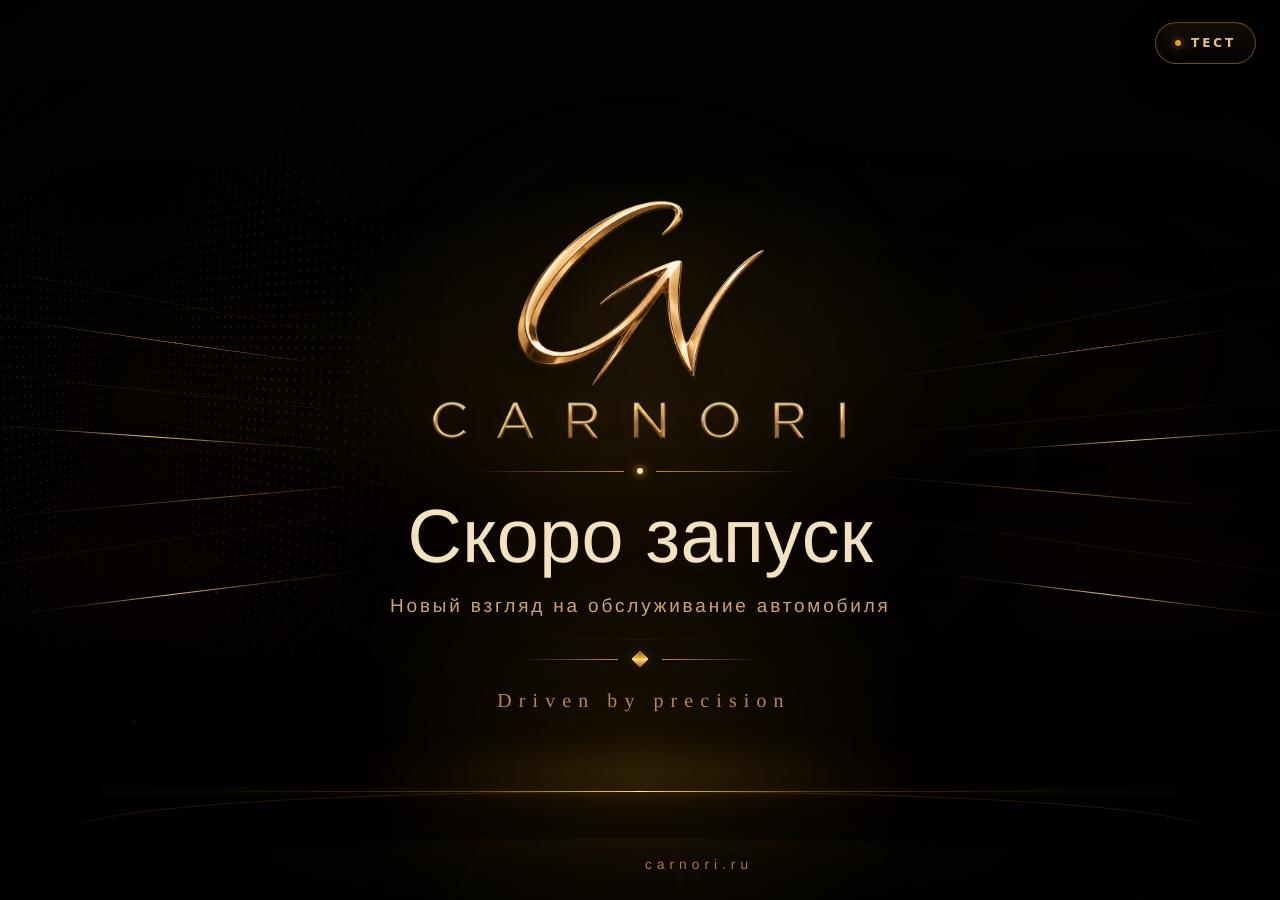
==== commit f452cfb4: "CARNORI site update CARNORI_Site_Update_v0.0.3" ====
--- a/index.html
+++ b/index.html
@@ -87,6 +87,69 @@
       <a class="domain intro intro-9" href="https://carnori.ru/">carnori.ru</a>
     </section>
 
+    <button class="tester-entry" id="tester-entry" type="button" aria-haspopup="dialog" aria-controls="tester-portal">
+      <span class="tester-entry-dot" aria-hidden="true"></span>
+      ТЕСТ
+    </button>
+
+    <section class="tester-portal" id="tester-portal" aria-hidden="true">
+      <div class="tester-backdrop" data-tester-close></div>
+      <div class="tester-panel" role="dialog" aria-modal="true" aria-labelledby="tester-title">
+        <button class="tester-close" type="button" data-tester-close aria-label="Закрыть">×</button>
+
+        <div class="tester-brand">
+          <span class="tester-eyebrow">CARNORI EARLY ACCESS</span>
+          <h2 id="tester-title">Закрытое тестирование</h2>
+          <p>Доступ к APK выдаётся только после подтверждения заявки</p>
+        </div>
+
+        <div class="tester-status" id="tester-status" role="status" aria-live="polite">Подключение к CARNORI…</div>
+
+        <div class="tester-view" id="tester-auth-view" hidden>
+          <form id="tester-phone-form" class="tester-form" novalidate>
+            <label class="tester-label" for="tester-phone">Номер телефона</label>
+            <input class="tester-input" id="tester-phone" name="phone" type="tel" inputmode="tel" autocomplete="tel" placeholder="+7 999 123-45-67" maxlength="24" required>
+
+            <div class="tester-legal">
+              <label><input id="tester-terms" type="checkbox"> <span>Принимаю <a href="https://api.carnori.ru/legal/terms" target="_blank" rel="noopener">Пользовательское соглашение</a></span></label>
+              <label><input id="tester-privacy" type="checkbox"> <span>Ознакомлен с <a href="https://api.carnori.ru/legal/privacy" target="_blank" rel="noopener">Политикой обработки персональных данных</a></span></label>
+              <label><input id="tester-consent" type="checkbox"> <span>Даю отдельное <a href="https://api.carnori.ru/legal/consent" target="_blank" rel="noopener">Согласие на обработку персональных данных</a></span></label>
+              <label><input id="tester-age" type="checkbox"> <span>Мне исполнилось 18 лет</span></label>
+            </div>
+
+            <button class="tester-primary" id="tester-request-code" type="submit">Получить код</button>
+          </form>
+
+          <form id="tester-code-form" class="tester-form tester-code-form" hidden novalidate>
+            <p class="tester-code-note" id="tester-code-note"></p>
+            <label class="tester-label" for="tester-code">Код из SMS</label>
+            <input class="tester-input tester-code-input" id="tester-code" name="code" type="text" inputmode="numeric" autocomplete="one-time-code" pattern="[0-9]{6}" maxlength="6" placeholder="000000" required>
+            <button class="tester-primary" type="submit">Подтвердить номер</button>
+            <button class="tester-link-button" id="tester-change-phone" type="button">Изменить номер</button>
+          </form>
+        </div>
+
+        <div class="tester-view" id="tester-account-view" hidden>
+          <div class="tester-account-head">
+            <div>
+              <span class="tester-caption">ТЕСТИРОВЩИК</span>
+              <strong id="tester-phone-masked">—</strong>
+            </div>
+            <button class="tester-link-button" id="tester-logout" type="button">Выйти</button>
+          </div>
+
+          <div class="tester-request-card" id="tester-request-card"></div>
+          <button class="tester-primary" id="tester-request-apk" type="button" hidden>Запросить доступ к APK</button>
+          <a class="tester-primary tester-download" id="tester-download-apk" href="https://api.carnori.ru/api/v1/testers/apk/download" hidden>Скачать CARNORI APK</a>
+        </div>
+
+        <div class="tester-footer">
+          <span>Поддержка</span>
+          <a id="tester-support-email" href="mailto:carnori@mail.ru">carnori@mail.ru</a>
+        </div>
+      </div>
+    </section>
+
     <div class="intro-flare" aria-hidden="true"></div>
     <div class="film-grain" aria-hidden="true"></div>
   </main>
--- a/styles.css
+++ b/styles.css
@@ -738,3 +738,168 @@
   .intro-flare{display:none}
   .ray-field,.haze,.spotlight,.logo-aura,.floor-reflection{animation:none!important}
 }
+
+/* ============================================================
+   CARNORI closed testing portal
+   ============================================================ */
+.tester-entry{
+  position:fixed;
+  z-index:30;
+  top:max(22px,env(safe-area-inset-top));
+  right:max(24px,env(safe-area-inset-right));
+  display:flex;
+  align-items:center;
+  gap:10px;
+  min-width:96px;
+  height:42px;
+  padding:0 19px;
+  border:1px solid rgba(223,157,49,.44);
+  border-radius:999px;
+  color:#e8c27d;
+  background:linear-gradient(180deg,rgba(22,15,7,.78),rgba(4,4,4,.72));
+  box-shadow:inset 0 0 0 1px rgba(255,225,155,.03),0 12px 38px rgba(0,0,0,.26);
+  backdrop-filter:blur(12px);
+  -webkit-backdrop-filter:blur(12px);
+  font:600 12px/1 system-ui,-apple-system,"Segoe UI",sans-serif;
+  letter-spacing:.24em;
+  cursor:pointer;
+  opacity:0;
+  transform:translateY(-8px);
+  transition:border-color .22s ease,color .22s ease,background .22s ease,box-shadow .22s ease,transform .22s ease;
+}
+body.is-ready .tester-entry{animation:testerEntryIn .7s cubic-bezier(.18,.72,.22,1) 2.05s forwards}
+.tester-entry:hover{
+  color:#fff0bd;
+  border-color:rgba(243,184,80,.78);
+  background:linear-gradient(180deg,rgba(43,27,8,.88),rgba(8,6,3,.82));
+  box-shadow:0 0 28px rgba(210,130,22,.14),0 12px 38px rgba(0,0,0,.34);
+  transform:translateY(-1px);
+}
+.tester-entry-dot{
+  width:6px;height:6px;border-radius:50%;
+  background:#df9d31;
+  box-shadow:0 0 0 4px rgba(223,157,49,.08),0 0 16px rgba(243,184,80,.55);
+}
+@keyframes testerEntryIn{to{opacity:1;transform:translateY(0)}}
+
+.tester-portal{
+  position:fixed;
+  z-index:80;
+  inset:0;
+  display:grid;
+  place-items:center;
+  padding:24px;
+  opacity:0;
+  visibility:hidden;
+  pointer-events:none;
+  transition:opacity .28s ease,visibility .28s ease;
+}
+.tester-portal.is-open{opacity:1;visibility:visible;pointer-events:auto}
+.tester-backdrop{
+  position:absolute;inset:0;
+  background:rgba(0,0,0,.76);
+  backdrop-filter:blur(14px) saturate(.8);
+  -webkit-backdrop-filter:blur(14px) saturate(.8);
+}
+.tester-backdrop::after{
+  content:"";position:absolute;inset:0;
+  background:
+    radial-gradient(circle at 50% 25%,rgba(168,94,9,.14),transparent 31%),
+    linear-gradient(115deg,transparent 20%,rgba(218,145,28,.035) 50%,transparent 78%);
+}
+.tester-panel{
+  position:relative;
+  width:min(620px,calc(100vw - 32px));
+  max-height:min(820px,calc(100svh - 34px));
+  overflow:auto;
+  padding:clamp(28px,4vw,46px);
+  border:1px solid rgba(213,146,42,.28);
+  border-radius:24px;
+  color:#eadfcb;
+  background:
+    linear-gradient(145deg,rgba(17,13,8,.985),rgba(4,4,4,.985) 58%,rgba(13,8,3,.98)),
+    #050505;
+  box-shadow:0 40px 120px rgba(0,0,0,.72),inset 0 1px 0 rgba(255,232,184,.045);
+  transform:translateY(14px) scale(.985);
+  transition:transform .3s cubic-bezier(.18,.72,.22,1);
+  scrollbar-width:thin;
+  scrollbar-color:#6f4816 transparent;
+}
+.tester-portal.is-open .tester-panel{transform:translateY(0) scale(1)}
+.tester-panel::before{
+  content:"";position:absolute;left:34px;right:34px;top:0;height:1px;
+  background:linear-gradient(90deg,transparent,#e1a33f 35%,#ffe0a1 50%,#e1a33f 65%,transparent);
+  opacity:.68;
+}
+.tester-close{
+  position:absolute;top:17px;right:18px;
+  width:38px;height:38px;border-radius:50%;
+  border:1px solid rgba(225,163,63,.19);
+  color:#9d825d;background:rgba(255,255,255,.015);
+  font:300 27px/1 system-ui,sans-serif;cursor:pointer;
+  transition:.2s ease;
+}
+.tester-close:hover{color:#f4d495;border-color:rgba(225,163,63,.48);background:rgba(225,163,63,.055)}
+.tester-brand{padding-right:42px;margin-bottom:25px}
+.tester-eyebrow,.tester-caption{
+  display:block;color:#b88944;font:600 10px/1.3 system-ui,sans-serif;letter-spacing:.28em;text-transform:uppercase
+}
+.tester-brand h2{margin:10px 0 8px;color:#f1e6d1;font:300 clamp(30px,5vw,46px)/1.05 system-ui,-apple-system,"Segoe UI",sans-serif;letter-spacing:-.025em}
+.tester-brand p{margin:0;color:#8e8273;font:400 14px/1.55 system-ui,sans-serif}
+.tester-status{
+  margin:0 0 22px;padding:13px 15px;border:1px solid rgba(255,255,255,.07);border-radius:12px;
+  color:#a99a87;background:rgba(255,255,255,.018);font:400 13px/1.45 system-ui,sans-serif
+}
+.tester-status.is-error{color:#e7a1a1;border-color:rgba(194,72,72,.27);background:rgba(134,37,37,.08)}
+.tester-status.is-good{color:#b8d6ad;border-color:rgba(88,145,67,.28);background:rgba(59,119,39,.07)}
+.tester-form{display:grid;gap:13px}
+.tester-label{color:#b7a891;font:600 11px/1.2 system-ui,sans-serif;letter-spacing:.12em;text-transform:uppercase}
+.tester-input{
+  width:100%;height:52px;padding:0 16px;border-radius:12px;border:1px solid rgba(232,177,86,.19);outline:none;
+  color:#f1e8d8;background:#080807;font:400 16px/1 system-ui,sans-serif;
+  transition:border-color .2s ease,box-shadow .2s ease,background .2s ease
+}
+.tester-input:focus{border-color:rgba(234,172,72,.58);box-shadow:0 0 0 3px rgba(221,143,26,.07);background:#0b0906}
+.tester-input::placeholder{color:#625a50}
+.tester-legal{display:grid;gap:10px;margin:5px 0 6px;padding:15px;border:1px solid rgba(255,255,255,.055);border-radius:14px;background:rgba(255,255,255,.012)}
+.tester-legal label{display:grid;grid-template-columns:18px 1fr;gap:10px;align-items:start;color:#948879;font:400 12px/1.45 system-ui,sans-serif;cursor:pointer}
+.tester-legal input{margin-top:2px;accent-color:#c98820}
+.tester-legal a,.tester-footer a{color:#d5a85e;text-decoration:none;border-bottom:1px solid rgba(213,168,94,.22)}
+.tester-legal a:hover,.tester-footer a:hover{color:#efd098;border-bottom-color:rgba(239,208,152,.5)}
+.tester-primary{
+  display:flex;align-items:center;justify-content:center;width:100%;min-height:50px;padding:0 22px;border:1px solid rgba(236,175,73,.46);border-radius:12px;
+  color:#1c1105;background:linear-gradient(180deg,#e4ad52,#b87518);box-shadow:inset 0 1px 0 rgba(255,248,219,.38),0 10px 30px rgba(165,91,9,.12);
+  font:700 12px/1 system-ui,sans-serif;letter-spacing:.12em;text-transform:uppercase;text-decoration:none;cursor:pointer;
+  transition:filter .18s ease,transform .18s ease,box-shadow .18s ease
+}
+.tester-primary:hover{filter:brightness(1.08);transform:translateY(-1px);box-shadow:inset 0 1px 0 rgba(255,248,219,.42),0 13px 34px rgba(165,91,9,.2)}
+.tester-primary:disabled{opacity:.38;filter:grayscale(.45);cursor:not-allowed;transform:none}
+.tester-code-form{margin-top:4px}
+.tester-code-note{margin:0 0 4px;color:#a99a87;font:400 13px/1.5 system-ui,sans-serif}
+.tester-code-input{text-align:center;font-size:22px;letter-spacing:.34em;padding-left:calc(16px + .34em)}
+.tester-link-button{border:0;padding:8px 2px;color:#a78655;background:transparent;font:500 12px/1 system-ui,sans-serif;cursor:pointer;text-decoration:underline;text-decoration-color:rgba(167,134,85,.25);text-underline-offset:4px}
+.tester-link-button:hover{color:#e5c788}
+.tester-account-head{display:flex;align-items:center;justify-content:space-between;gap:16px;margin-bottom:18px;padding:16px 0;border-top:1px solid rgba(255,255,255,.055);border-bottom:1px solid rgba(255,255,255,.055)}
+.tester-account-head strong{display:block;margin-top:7px;color:#e9dcc6;font:500 17px/1.2 system-ui,sans-serif}
+.tester-request-card{margin-bottom:16px;padding:20px;border:1px solid rgba(231,174,77,.13);border-radius:16px;background:linear-gradient(145deg,rgba(229,155,37,.035),rgba(255,255,255,.01));color:#a99a87;font:400 13px/1.6 system-ui,sans-serif}
+.tester-request-card strong{color:#ead8ba;font-weight:600}
+.tester-request-card .tester-state{display:inline-flex;margin-bottom:11px;padding:6px 9px;border:1px solid rgba(226,162,61,.2);border-radius:999px;color:#d7a75c;font:700 10px/1 system-ui,sans-serif;letter-spacing:.1em;text-transform:uppercase}
+.tester-enrollment{margin-top:13px;padding:13px;border-radius:10px;background:#050505;border:1px solid rgba(239,183,85,.19);text-align:center}
+.tester-enrollment code{display:block;margin-top:5px;color:#f1cc86;font:600 20px/1.2 ui-monospace,SFMono-Regular,Consolas,monospace;letter-spacing:.14em}
+.tester-download{margin-top:12px}
+.tester-footer{display:flex;flex-wrap:wrap;gap:9px 14px;margin-top:25px;padding-top:18px;border-top:1px solid rgba(255,255,255,.05);color:#6f665c;font:400 11px/1.4 system-ui,sans-serif}
+body.tester-open{overflow:hidden}
+
+@media (max-width:760px){
+  .tester-entry{top:max(14px,env(safe-area-inset-top));right:max(14px,env(safe-area-inset-right));height:38px;min-width:82px;padding:0 15px;font-size:11px}
+  .tester-portal{padding:8px}
+  .tester-panel{width:100%;max-height:calc(100svh - 16px);padding:30px 20px 24px;border-radius:20px}
+  .tester-panel::before{left:24px;right:24px}
+  .tester-brand{padding-right:36px}
+  .tester-brand h2{font-size:32px}
+}
+
+@media (prefers-reduced-motion:reduce){
+  .tester-entry{opacity:1!important;transform:none!important}
+  .tester-portal,.tester-panel{transition:none!important}
+}
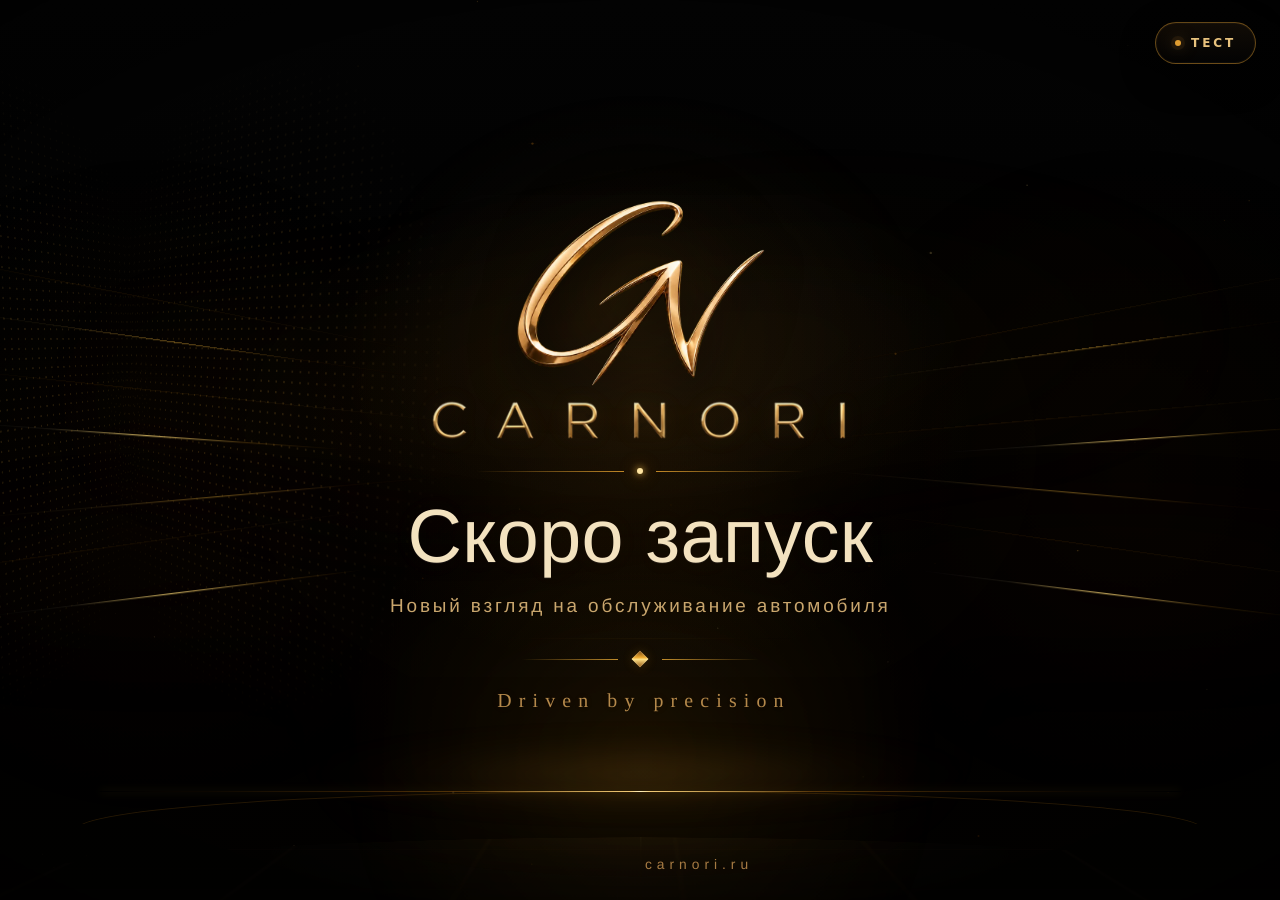
==== commit 68057b79: "CARNORI site update CARNORI_Site_Update_v0.0.4_CALL_AUTH" ====
--- a/index.html
+++ b/index.html
@@ -117,13 +117,13 @@
               <label><input id="tester-age" type="checkbox"> <span>Мне исполнилось 18 лет</span></label>
             </div>
 
-            <button class="tester-primary" id="tester-request-code" type="submit">Получить код</button>
+            <button class="tester-primary" id="tester-request-code" type="submit">Получить звонок</button>
           </form>
 
           <form id="tester-code-form" class="tester-form tester-code-form" hidden novalidate>
             <p class="tester-code-note" id="tester-code-note"></p>
-            <label class="tester-label" for="tester-code">Код из SMS</label>
-            <input class="tester-input tester-code-input" id="tester-code" name="code" type="text" inputmode="numeric" autocomplete="one-time-code" pattern="[0-9]{6}" maxlength="6" placeholder="000000" required>
+            <label class="tester-label" for="tester-code">Последние 4 цифры номера звонящего</label>
+            <input class="tester-input tester-code-input" id="tester-code" name="code" type="text" inputmode="numeric" autocomplete="one-time-code" pattern="[0-9]{4}" maxlength="4" placeholder="0000" required>
             <button class="tester-primary" type="submit">Подтвердить номер</button>
             <button class="tester-link-button" id="tester-change-phone" type="button">Изменить номер</button>
           </form>
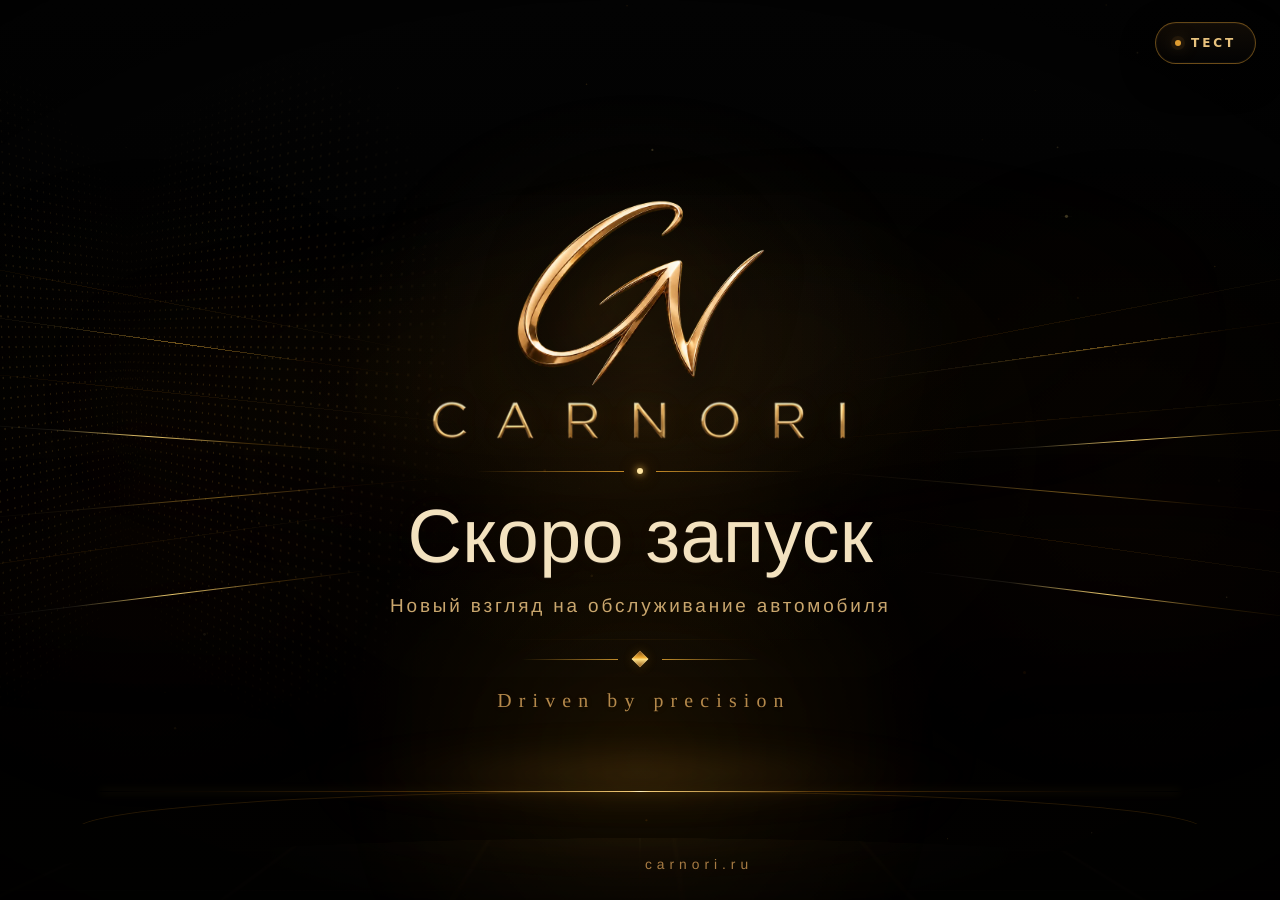
==== commit 27d7f407: "CARNORI site update CARNORI_Site_Update_v0.0.5_FORM_GUARD" ====
--- a/index.html
+++ b/index.html
@@ -117,7 +117,7 @@
               <label><input id="tester-age" type="checkbox"> <span>Мне исполнилось 18 лет</span></label>
             </div>
 
-            <button class="tester-primary" id="tester-request-code" type="submit">Получить звонок</button>
+            <button class="tester-primary" id="tester-request-code" type="submit" disabled>Получить звонок</button>
           </form>
 
           <form id="tester-code-form" class="tester-form tester-code-form" hidden novalidate>
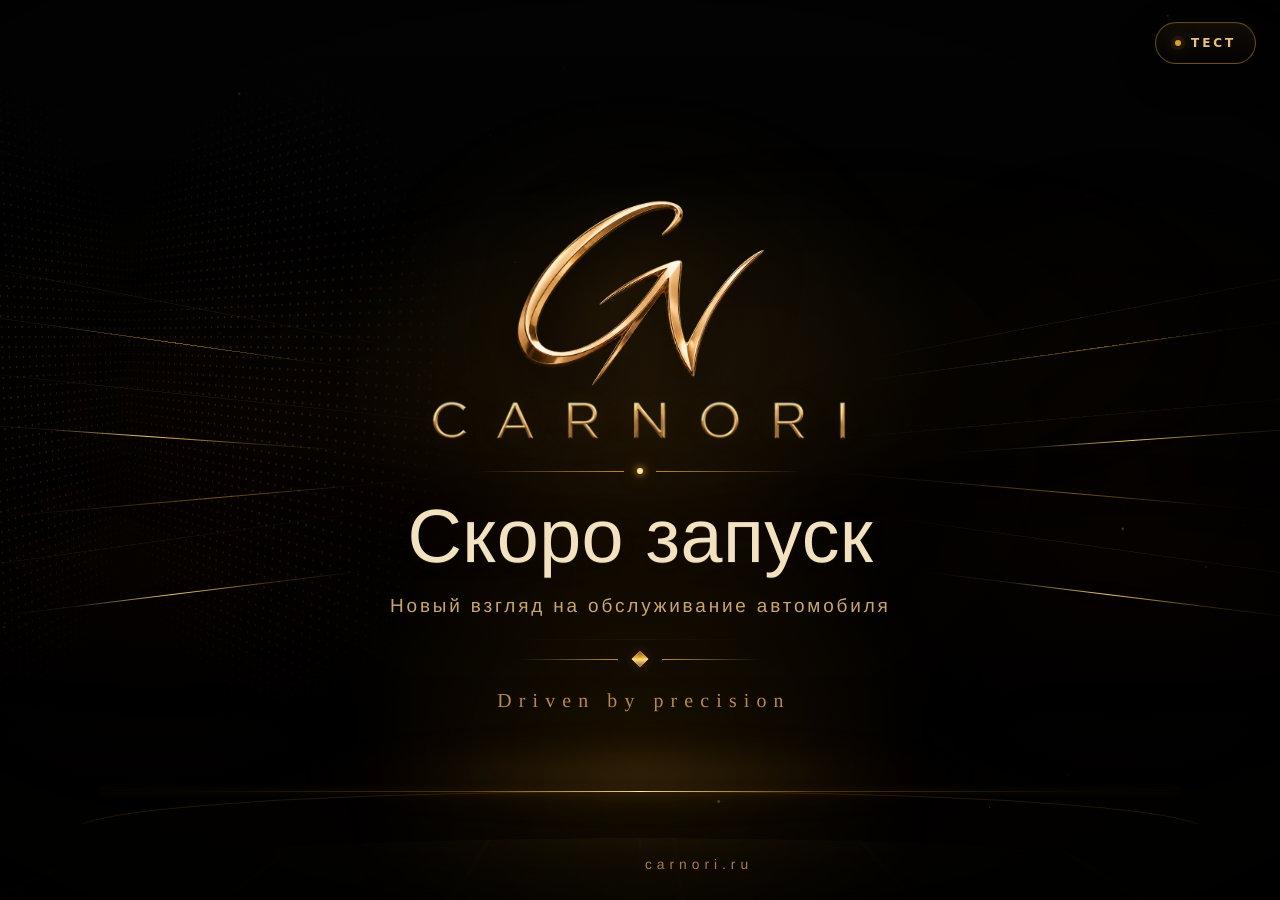
==== commit 3961d146: "CARNORI site update CARNORI_Site_Update_v0.0.7_MANUAL_ACTIVATION" ====
--- a/index.html
+++ b/index.html
@@ -120,6 +120,27 @@
             <button class="tester-primary" id="tester-request-code" type="submit" disabled>Получить звонок</button>
           </form>
 
+          <div class="tester-alt-access" id="tester-alt-access">
+            <span>Если проверочный звонок недоступен</span>
+            <button class="tester-link-button tester-activation-entry" id="tester-show-activation" type="button">Применить код активации</button>
+          </div>
+
+          <form id="tester-activation-form" class="tester-form tester-activation-form" hidden novalidate>
+            <p class="tester-code-note">Введите персональный код, который вы получили от администратора CARNORI. Проверочный звонок в этом режиме не требуется.</p>
+            <label class="tester-label" for="tester-activation-code">Код активации</label>
+            <input class="tester-input tester-activation-code" id="tester-activation-code" name="activation_code" type="text" inputmode="text" autocomplete="off" maxlength="24" placeholder="CRN-XXXX-XXXX-XXXX" required>
+
+            <div class="tester-legal">
+              <label><input id="tester-activation-terms" type="checkbox"> <span>Принимаю <a href="https://api.carnori.ru/legal/terms" target="_blank" rel="noopener">Пользовательское соглашение</a></span></label>
+              <label><input id="tester-activation-privacy" type="checkbox"> <span>Ознакомлен с <a href="https://api.carnori.ru/legal/privacy" target="_blank" rel="noopener">Политикой обработки персональных данных</a></span></label>
+              <label><input id="tester-activation-consent" type="checkbox"> <span>Даю отдельное <a href="https://api.carnori.ru/legal/consent" target="_blank" rel="noopener">Согласие на обработку персональных данных</a></span></label>
+              <label><input id="tester-activation-age" type="checkbox"> <span>Мне исполнилось 18 лет</span></label>
+            </div>
+
+            <button class="tester-primary" id="tester-apply-activation" type="submit">Применить код активации</button>
+            <button class="tester-link-button" id="tester-back-phone" type="button">Вернуться к подтверждению телефона</button>
+          </form>
+
           <form id="tester-code-form" class="tester-form tester-code-form" hidden novalidate>
             <p class="tester-code-note" id="tester-code-note"></p>
             <label class="tester-label" for="tester-code">Последние 4 цифры номера звонящего</label>
--- a/styles.css
+++ b/styles.css
@@ -874,6 +874,12 @@
 }
 .tester-primary:hover{filter:brightness(1.08);transform:translateY(-1px);box-shadow:inset 0 1px 0 rgba(255,248,219,.42),0 13px 34px rgba(165,91,9,.2)}
 .tester-primary:disabled{opacity:.38;filter:grayscale(.45);cursor:not-allowed;transform:none}
+
+.tester-alt-access{display:grid;gap:7px;margin:15px 0 2px;padding-top:13px;border-top:1px solid rgba(255,255,255,.05);text-align:center;color:#756b5e;font:400 11px/1.4 system-ui,sans-serif}
+.tester-activation-entry{justify-self:center;color:#d0a45e;font-weight:650}
+.tester-activation-form{margin-top:4px}
+.tester-activation-code{text-align:center;text-transform:uppercase;font:650 18px/1.2 ui-monospace,SFMono-Regular,Consolas,monospace;letter-spacing:.08em}
+
 .tester-code-form{margin-top:4px}
 .tester-code-note{margin:0 0 4px;color:#a99a87;font:400 13px/1.5 system-ui,sans-serif}
 .tester-code-input{text-align:center;font-size:22px;letter-spacing:.34em;padding-left:calc(16px + .34em)}
@@ -903,3 +909,6 @@
   .tester-entry{opacity:1!important;transform:none!important}
   .tester-portal,.tester-panel{transition:none!important}
 }
+
+/* Explicit hidden handling for tester state views. */
+.tester-portal [hidden]{display:none!important}
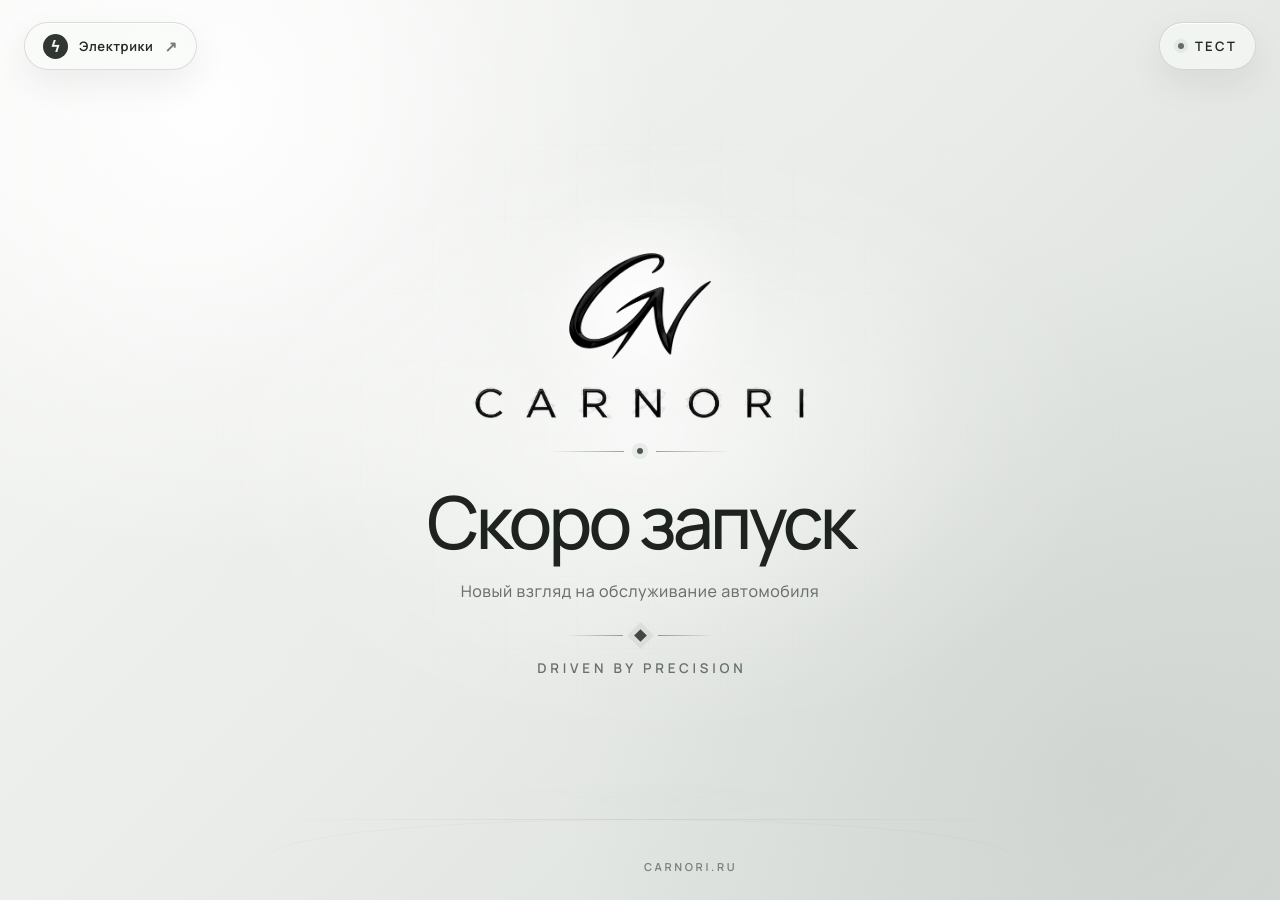
==== commit 6f2bc168: "Add electricians site and refresh CARNORI homepage" ====
--- a/index.html
+++ b/index.html
@@ -3,7 +3,7 @@
 <head>
   <meta charset="utf-8">
   <meta name="viewport" content="width=device-width, initial-scale=1, viewport-fit=cover">
-  <meta name="theme-color" content="#020202">
+  <meta name="theme-color" content="#e8ebe7">
   <title>CARNORI | Скоро запуск</title>
   <meta name="description" content="CARNORI — новый взгляд на обслуживание автомобиля — скоро запуск">
   <link rel="canonical" href="https://carnori.ru/">
@@ -16,7 +16,11 @@
   <meta name="twitter:card" content="summary_large_image">
 
   <link rel="icon" href="favicon.svg" type="image/svg+xml">
+  <link rel="preconnect" href="https://fonts.googleapis.com">
+  <link rel="preconnect" href="https://fonts.gstatic.com" crossorigin>
+  <link href="https://fonts.googleapis.com/css2?family=Manrope:wght@400;500;600;700&display=swap" rel="stylesheet">
   <link rel="stylesheet" href="styles.css">
+  <link rel="stylesheet" href="home-light.css">
 </head>
 <body>
   <main class="site-shell" aria-label="CARNORI">
@@ -86,6 +90,12 @@
 
       <a class="domain intro intro-9" href="https://carnori.ru/">carnori.ru</a>
     </section>
+
+    <a class="electricians-entry" href="/electricians/">
+      <span class="electricians-entry-icon" aria-hidden="true">ϟ</span>
+      <span>Электрики</span>
+      <span class="electricians-entry-arrow" aria-hidden="true">↗</span>
+    </a>
 
     <button class="tester-entry" id="tester-entry" type="button" aria-haspopup="dialog" aria-controls="tester-portal">
       <span class="tester-entry-dot" aria-hidden="true"></span>
--- a/home-light.css
+++ b/home-light.css
@@ -0,0 +1,327 @@
+:root {
+  --carnori-ink: #202522;
+  --carnori-muted: #6a716c;
+  --carnori-surface: #e8ebe7;
+}
+
+html {
+  color-scheme: light;
+  background: var(--carnori-surface);
+}
+
+body {
+  color: var(--carnori-ink);
+  background: var(--carnori-surface);
+  font-family: "Manrope", "Segoe UI", Arial, sans-serif;
+}
+
+.site-shell {
+  min-height: 620px;
+  background:
+    radial-gradient(circle at 16% 12%, rgba(255,255,255,.95), transparent 34%),
+    radial-gradient(circle at 86% 86%, rgba(182,189,184,.3), transparent 40%),
+    linear-gradient(135deg, #f7f8f6 0%, #e8ebe7 52%, #d6dbd7 100%);
+}
+
+.site-shell::before,
+.site-shell::after {
+  content: "";
+  position: absolute;
+  pointer-events: none;
+}
+
+.site-shell::before {
+  inset: 0;
+  z-index: 0;
+  opacity: .34;
+  background-image:
+    linear-gradient(rgba(55,62,58,.045) 1px, transparent 1px),
+    linear-gradient(90deg, rgba(55,62,58,.045) 1px, transparent 1px);
+  background-size: 72px 72px;
+  mask-image: radial-gradient(circle at 50% 46%, #000 0, transparent 72%);
+  -webkit-mask-image: radial-gradient(circle at 50% 46%, #000 0, transparent 72%);
+}
+
+.site-shell::after {
+  z-index: 1;
+  left: 50%;
+  top: 48%;
+  width: min(74vw, 1120px);
+  aspect-ratio: 1.5;
+  border-radius: 50%;
+  background: radial-gradient(ellipse, rgba(255,255,255,.68), rgba(255,255,255,.1) 52%, transparent 72%);
+  transform: translate(-50%, -50%);
+  filter: blur(8px);
+}
+
+.scene,
+.particles,
+.film-grain,
+.intro-flare {
+  display: none !important;
+}
+
+.hero {
+  z-index: 5;
+  padding-top: max(96px, calc(env(safe-area-inset-top) + 72px));
+  padding-bottom: max(72px, calc(env(safe-area-inset-bottom) + 48px));
+}
+
+.logo-stage {
+  width: clamp(138px, 12vw, 186px);
+  margin-bottom: 6px;
+}
+
+.logo-aura {
+  inset: -48%;
+  background: radial-gradient(circle, rgba(255,255,255,.98), rgba(255,255,255,.22) 44%, transparent 72%);
+  filter: blur(10px);
+  opacity: .94;
+}
+
+.monogram-image {
+  filter: grayscale(1) brightness(.31) contrast(1.46);
+}
+
+.brand-lockup {
+  width: clamp(280px, 27vw, 420px);
+  margin-top: 10px;
+}
+
+.brand-wordmark {
+  filter: grayscale(1) brightness(.28) contrast(1.44);
+}
+
+.brand-rule {
+  width: min(180px, 34vw);
+  margin-top: clamp(20px, 2.5vh, 28px);
+}
+
+.brand-rule span,
+.brand-rule span:last-child,
+.ornament span,
+.ornament span:last-child {
+  background: linear-gradient(90deg, transparent, rgba(49,56,52,.46));
+}
+
+.brand-rule span:last-child,
+.ornament span:last-child {
+  background: linear-gradient(90deg, rgba(49,56,52,.46), transparent);
+}
+
+.brand-rule b {
+  background: #4f5752;
+  box-shadow: 0 0 0 5px rgba(79,87,82,.08);
+  animation: none;
+}
+
+.copy-block {
+  width: min(820px, 100%);
+  margin-top: clamp(26px, 3.4vh, 38px);
+}
+
+h1 {
+  color: #1e2320;
+  font-family: "Manrope", "Segoe UI", Arial, sans-serif;
+  font-size: clamp(46px, 5.7vw, 82px);
+  font-weight: 500;
+  letter-spacing: -.052em;
+  line-height: 1;
+  text-shadow: none;
+}
+
+.subtitle {
+  max-width: 620px;
+  margin: clamp(18px, 2.3vh, 25px) auto 0;
+  color: var(--carnori-muted);
+  font-family: "Manrope", "Segoe UI", Arial, sans-serif;
+  font-size: clamp(15px, 1.25vw, 19px);
+  font-weight: 450;
+  letter-spacing: .035em;
+  line-height: 1.6;
+}
+
+.ornament {
+  width: min(150px, 30vw);
+  margin: clamp(23px, 3vh, 32px) auto clamp(20px, 2.6vh, 28px);
+  gap: 13px;
+}
+
+.ornament b {
+  width: 9px;
+  height: 9px;
+  background: #414844;
+  box-shadow: 0 0 0 5px rgba(65,72,68,.075);
+  animation: none;
+}
+
+.tagline {
+  padding-left: .28em;
+  color: #69706b;
+  font-family: "Manrope", "Segoe UI", Arial, sans-serif;
+  font-size: clamp(12px, 1.05vw, 15px);
+  font-weight: 600;
+  letter-spacing: .28em;
+  text-transform: uppercase;
+  text-shadow: none;
+}
+
+.horizon-wrap {
+  bottom: clamp(56px, 7.5vh, 78px);
+  width: min(58vw, 820px);
+  height: 78px;
+  opacity: .42 !important;
+  filter: grayscale(1);
+}
+
+.horizon-glow {
+  opacity: .32;
+  filter: grayscale(1);
+}
+
+.horizon-line {
+  filter: grayscale(1) brightness(.7);
+  opacity: .56;
+}
+
+.domain {
+  bottom: clamp(22px, 2.8vh, 30px);
+  color: #7c837e;
+  font-family: "Manrope", "Segoe UI", Arial, sans-serif;
+  font-size: 11px;
+  font-weight: 650;
+  letter-spacing: .24em;
+  text-transform: uppercase;
+}
+
+.domain:hover {
+  color: #252a27;
+  text-shadow: none;
+}
+
+.electricians-entry,
+.tester-entry {
+  position: fixed;
+  z-index: 30;
+  top: max(22px, env(safe-area-inset-top));
+  min-height: 48px;
+  display: inline-flex;
+  align-items: center;
+  justify-content: center;
+  gap: 11px;
+  padding: 0 18px;
+  border: 1px solid rgba(44,50,46,.15);
+  border-radius: 999px;
+  color: #252a27;
+  background: rgba(248,250,248,.64);
+  box-shadow: inset 0 1px 0 rgba(255,255,255,.9), 0 14px 34px rgba(48,55,51,.08);
+  backdrop-filter: blur(18px);
+  -webkit-backdrop-filter: blur(18px);
+  font: 650 13px/1 "Manrope", "Segoe UI", sans-serif;
+  letter-spacing: .045em;
+  text-decoration: none;
+  transition: transform .25s ease, background-color .25s ease, border-color .25s ease;
+}
+
+.electricians-entry {
+  left: max(24px, env(safe-area-inset-left));
+  opacity: 0;
+  transform: translateY(-8px);
+}
+
+body.is-ready .electricians-entry {
+  animation: testerEntryIn .7s cubic-bezier(.18,.72,.22,1) .25s forwards;
+}
+
+.electricians-entry:hover,
+.tester-entry:hover {
+  color: #111512;
+  border-color: rgba(38,44,40,.3);
+  background: rgba(255,255,255,.84);
+  box-shadow: inset 0 1px 0 rgba(255,255,255,.96), 0 18px 38px rgba(48,55,51,.11);
+  transform: translateY(-2px);
+}
+
+.electricians-entry-icon {
+  width: 25px;
+  height: 25px;
+  display: grid;
+  place-items: center;
+  border-radius: 50%;
+  color: #f3f5f3;
+  background: #303632;
+  font-size: 15px;
+}
+
+.electricians-entry-arrow {
+  color: #757c77;
+  font-size: 15px;
+}
+
+.tester-entry {
+  right: max(24px, env(safe-area-inset-right));
+  min-width: 0;
+  height: auto;
+  color: #252a27;
+  letter-spacing: .16em;
+  cursor: pointer;
+}
+
+.tester-entry-dot {
+  background: #646c67;
+  box-shadow: 0 0 0 4px rgba(100,108,103,.09);
+}
+
+@media (max-width: 760px) {
+  .electricians-entry,
+  .tester-entry {
+    top: max(14px, env(safe-area-inset-top));
+    min-height: 42px;
+    padding: 0 14px;
+    font-size: 11px;
+  }
+
+  .electricians-entry {
+    left: max(14px, env(safe-area-inset-left));
+  }
+
+  .tester-entry {
+    right: max(14px, env(safe-area-inset-right));
+    height: 42px;
+  }
+
+  .logo-stage {
+    width: min(38vw, 148px);
+  }
+
+  .brand-lockup {
+    width: min(68vw, 320px);
+  }
+
+  h1 {
+    font-size: clamp(39px, 11vw, 58px);
+  }
+
+  .subtitle {
+    max-width: 88vw;
+    font-size: 14px;
+  }
+
+  .horizon-wrap {
+    width: 84vw;
+  }
+}
+
+@media (max-width: 380px) {
+  .electricians-entry-arrow,
+  .tester-entry-dot {
+    display: none;
+  }
+}
+
+@media (prefers-reduced-motion: reduce) {
+  .electricians-entry {
+    opacity: 1 !important;
+    transform: none !important;
+  }
+}
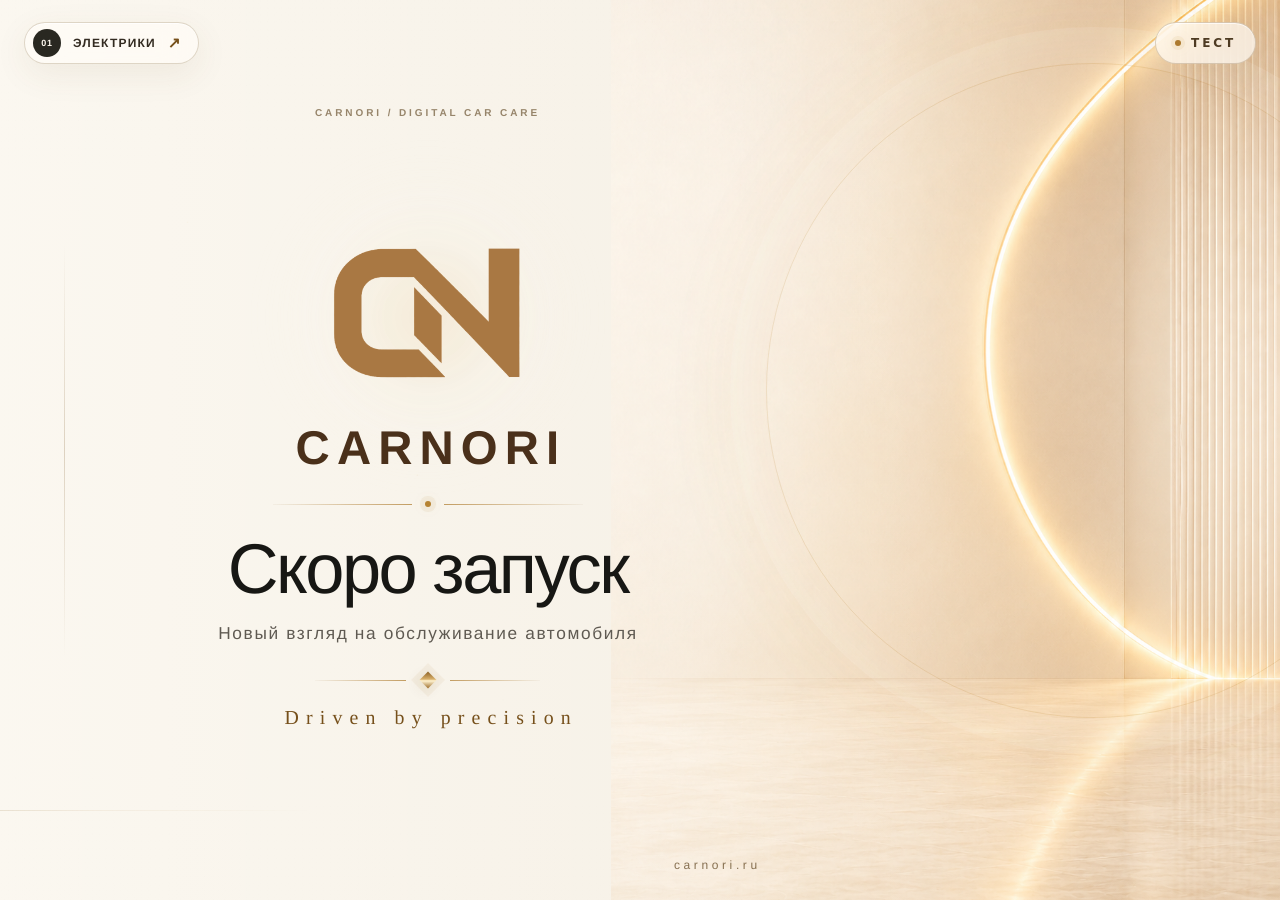
==== commit 3decda74: "Restore approved light CARNORI design" ====
--- a/index.html
+++ b/index.html
@@ -3,7 +3,7 @@
 <head>
   <meta charset="utf-8">
   <meta name="viewport" content="width=device-width, initial-scale=1, viewport-fit=cover">
-  <meta name="theme-color" content="#e8ebe7">
+  <meta name="theme-color" content="#f5efe4">
   <title>CARNORI | Скоро запуск</title>
   <meta name="description" content="CARNORI — новый взгляд на обслуживание автомобиля — скоро запуск">
   <link rel="canonical" href="https://carnori.ru/">
@@ -12,18 +12,26 @@
   <meta property="og:title" content="CARNORI | Скоро запуск">
   <meta property="og:description" content="Новый взгляд на обслуживание автомобиля">
   <meta property="og:url" content="https://carnori.ru/">
-  <meta property="og:image" content="https://carnori.ru/hero-approved.png">
+  <meta property="og:image" content="https://carnori.ru/carnori-social-preview-light-1200x630.png">
+  <meta property="og:image:width" content="1200">
+  <meta property="og:image:height" content="630">
   <meta name="twitter:card" content="summary_large_image">
+  <meta name="twitter:title" content="CARNORI | Скоро запуск">
+  <meta name="twitter:description" content="Новый взгляд на обслуживание автомобиля">
+  <meta name="twitter:image" content="https://carnori.ru/carnori-social-preview-light-1200x630.png">
 
-  <link rel="icon" href="favicon.svg" type="image/svg+xml">
-  <link rel="preconnect" href="https://fonts.googleapis.com">
-  <link rel="preconnect" href="https://fonts.gstatic.com" crossorigin>
-  <link href="https://fonts.googleapis.com/css2?family=Manrope:wght@400;500;600;700&display=swap" rel="stylesheet">
+  <link rel="icon" href="carnori-cn-mark-approved.png" type="image/png">
   <link rel="stylesheet" href="styles.css">
-  <link rel="stylesheet" href="home-light.css">
+  <link rel="stylesheet" href="light-theme.css">
 </head>
 <body>
   <main class="site-shell" aria-label="CARNORI">
+    <a class="electricians-link" href="/electricians/" data-local-href="http://127.0.0.1:3000/" aria-label="Перейти на сайт электриков">
+      <span class="electricians-link-index" aria-hidden="true">01</span>
+      <span>Электрики</span>
+      <span class="electricians-link-arrow" aria-hidden="true">↗</span>
+    </a>
+
     <canvas id="particles" class="particles" aria-hidden="true"></canvas>
 
     <div class="scene" aria-hidden="true">
@@ -55,10 +63,10 @@
         <div class="logo-aura" aria-hidden="true"></div>
         <img
           class="monogram-image"
-          src="cn-logo-gold-transparent.webp"
+          src="carnori-cn-mark-approved.png"
           alt=""
-          width="700"
-          height="539"
+          width="1024"
+          height="1024"
           decoding="sync"
           fetchpriority="high"
           aria-hidden="true"
@@ -66,7 +74,7 @@
       </div>
 
       <div class="brand-lockup intro intro-2" aria-label="CARNORI">
-        <img class="brand-wordmark" src="carnori-wordmark.png" alt="CARNORI" width="980" height="126" decoding="sync">
+        <span class="brand-wordmark-text" aria-hidden="true">CARNORI</span>
       </div>
       <div class="brand-rule intro intro-3" aria-hidden="true">
         <span></span><b></b><span></span>
@@ -90,12 +98,6 @@
 
       <a class="domain intro intro-9" href="https://carnori.ru/">carnori.ru</a>
     </section>
-
-    <a class="electricians-entry" href="/electricians/">
-      <span class="electricians-entry-icon" aria-hidden="true">ϟ</span>
-      <span>Электрики</span>
-      <span class="electricians-entry-arrow" aria-hidden="true">↗</span>
-    </a>
 
     <button class="tester-entry" id="tester-entry" type="button" aria-haspopup="dialog" aria-controls="tester-portal">
       <span class="tester-entry-dot" aria-hidden="true"></span>
--- a/light-theme.css
+++ b/light-theme.css
@@ -0,0 +1,615 @@
+/* CARNORI approved light presentation layer.
+   Existing markup and tester logic remain untouched; this file only changes appearance. */
+
+:root{
+  --bg:#f5efe4;
+  --paper:#fffdf8;
+  --paper-soft:#f8f2e8;
+  --ink:#171714;
+  --ink-soft:#5f5a52;
+  --gold:#ae7b2d;
+  --gold-deep:#76501b;
+  --gold-pale:#e6c78f;
+  --line:rgba(118,80,27,.20);
+}
+
+html{
+  color-scheme:light;
+  background:#f5efe4;
+}
+
+body{
+  color:var(--ink);
+  background:#f5efe4;
+}
+
+.site-shell{
+  background-color:#f5efe4;
+  background-image:
+    linear-gradient(90deg,rgba(255,253,248,.60) 0%,rgba(255,253,248,.24) 46%,rgba(255,253,248,.02) 74%),
+    url("carnori-light-master-background.png");
+  background-repeat:no-repeat;
+  background-position:center,right center;
+  background-size:cover,auto 132%;
+}
+
+.scene{
+  z-index:1;
+  background:transparent;
+}
+
+.scene::before{
+  content:"";
+  position:absolute;
+  right:-11vw;
+  top:7%;
+  width:min(51vw,790px);
+  aspect-ratio:1;
+  border:1px solid rgba(183,127,44,.15);
+  border-radius:50%;
+  box-shadow:
+    0 0 0 36px rgba(255,255,255,.10),
+    0 0 110px rgba(213,156,66,.10);
+  transform:translate3d(calc(var(--px) * 9px),calc(var(--py) * 6px),0);
+  transition:transform .5s ease-out;
+}
+
+.scene::after{
+  content:"";
+  position:absolute;
+  left:clamp(30px,5vw,82px);
+  top:50%;
+  width:1px;
+  height:46vh;
+  background:linear-gradient(180deg,transparent,rgba(118,80,27,.22),transparent);
+  transform:translateY(-50%);
+}
+
+.base-glow,.haze,.spotlight,.mesh,.ray-field,.floor-reflection,.mobile-orbit,.vignette{
+  display:none;
+}
+
+.particles{
+  z-index:2;
+  opacity:.20;
+  mix-blend-mode:multiply;
+}
+
+.hero{
+  width:min(62vw,860px);
+  align-items:flex-start;
+  justify-content:center;
+  padding:
+    max(92px,env(safe-area-inset-top))
+    clamp(28px,4vw,64px)
+    max(82px,env(safe-area-inset-bottom));
+  margin-left:clamp(12px,2.4vw,46px);
+  text-align:center;
+  align-items:center;
+}
+
+.hero::before{
+  content:"CARNORI  /  DIGITAL CAR CARE";
+  position:absolute;
+  top:clamp(95px,12vh,140px);
+  left:50%;
+  width:100%;
+  transform:translateX(-50%);
+  text-align:center;
+  color:rgba(91,65,28,.62);
+  font:600 10px/1.2 "Segoe UI",sans-serif;
+  letter-spacing:.29em;
+}
+
+.logo-stage{
+  width:clamp(210px,17vw,270px);
+  aspect-ratio:1;
+  margin:clamp(25px,3vh,42px) auto -8px;
+}
+
+.logo-aura{
+  inset:-28%;
+  background:radial-gradient(circle,rgba(226,181,100,.20),rgba(255,251,242,.12) 42%,transparent 70%);
+  filter:blur(18px);
+  opacity:.74;
+}
+
+.monogram-image{
+  transform:scale(1.34);
+  filter:none;
+}
+
+.brand-lockup{
+  width:clamp(340px,31vw,520px);
+  height:clamp(48px,5vw,70px);
+  aspect-ratio:auto;
+  display:flex;
+  align-items:center;
+  justify-content:center;
+  margin:0 auto;
+}
+
+.brand-wordmark-text{
+  display:block;
+  color:#4a301a;
+  font-family:"Segoe UI Variable Display","Segoe UI",Arial,sans-serif;
+  font-size:clamp(34px,3.7vw,56px);
+  font-weight:900;
+  line-height:1;
+  letter-spacing:.15em;
+  padding-left:.15em;
+  text-transform:uppercase;
+}
+
+.brand-rule{
+  width:min(310px,42vw);
+  margin:clamp(18px,2.2vh,25px) auto 0;
+}
+
+.brand-rule span{
+  background:linear-gradient(90deg,rgba(118,80,27,.04),rgba(174,123,45,.72));
+}
+
+.brand-rule span:last-child{
+  background:linear-gradient(90deg,rgba(174,123,45,.72),rgba(118,80,27,.04));
+}
+
+.brand-rule b{
+  background:#b68332;
+  box-shadow:0 0 0 5px rgba(182,131,50,.08),0 0 15px rgba(182,131,50,.20);
+}
+
+.copy-block{
+  width:100%;
+  margin-top:clamp(24px,3vh,36px);
+}
+
+h1{
+  color:var(--ink);
+  font-weight:300;
+  font-size:clamp(54px,5.5vw,88px);
+  letter-spacing:-.035em;
+  text-shadow:none;
+}
+
+.subtitle{
+  max-width:620px;
+  margin-top:clamp(16px,2vh,23px);
+  margin-left:auto;
+  margin-right:auto;
+  color:var(--ink-soft);
+  font-size:clamp(15px,1.35vw,21px);
+  font-weight:400;
+  letter-spacing:.095em;
+}
+
+.ornament{
+  width:min(225px,34vw);
+  margin:clamp(24px,3vh,34px) auto clamp(20px,2.6vh,29px);
+}
+
+.ornament span{
+  background:linear-gradient(90deg,rgba(118,80,27,.03),rgba(174,123,45,.72));
+}
+
+.ornament span:last-child{
+  background:linear-gradient(90deg,rgba(174,123,45,.72),rgba(118,80,27,.03));
+}
+
+.ornament b{
+  background:linear-gradient(135deg,#8b6024,#d8af6a 45%,#fff3d1 55%,#9a6926);
+  box-shadow:0 0 0 6px rgba(174,123,45,.06),0 4px 14px rgba(103,69,22,.11);
+}
+
+.tagline{
+  color:var(--gold-deep);
+  text-shadow:none;
+}
+
+.horizon-wrap{
+  left:10%;
+  right:10%;
+  bottom:clamp(55px,7.4vh,76px);
+  width:auto;
+  height:45px;
+  transform:none;
+}
+
+.horizon-glow{
+  display:none;
+}
+
+.horizon-line{
+  top:0;
+  height:45px;
+}
+
+.horizon-line::before{
+  display:none;
+}
+
+.horizon-line::after{
+  left:0;
+  right:0;
+  top:22px;
+  background:linear-gradient(90deg,rgba(118,80,27,.30),rgba(174,123,45,.08) 48%,transparent 82%);
+  box-shadow:none;
+}
+
+.domain{
+  left:auto;
+  right:clamp(34px,5vw,82px);
+  bottom:clamp(25px,3.1vh,34px);
+  transform:none;
+  padding:0;
+  color:rgba(91,65,28,.72);
+  font-size:12px;
+  letter-spacing:.30em;
+}
+
+.domain:hover{
+  color:var(--gold-deep);
+  text-shadow:none;
+}
+
+.film-grain{
+  opacity:.065;
+  mix-blend-mode:multiply;
+  background-image:
+    radial-gradient(circle at 20% 15%,rgba(104,73,29,.28) 0 .4px,transparent .7px),
+    radial-gradient(circle at 70% 40%,rgba(104,73,29,.20) 0 .4px,transparent .7px),
+    radial-gradient(circle at 40% 80%,rgba(104,73,29,.16) 0 .4px,transparent .7px);
+}
+
+.intro-flare{
+  background:#fff9e8;
+  box-shadow:0 0 16px 5px rgba(255,248,221,.8),0 0 48px 18px rgba(205,145,54,.15);
+}
+
+.electricians-link{
+  position:fixed;
+  z-index:40;
+  top:max(22px,env(safe-area-inset-top));
+  left:max(24px,env(safe-area-inset-left));
+  display:inline-flex;
+  align-items:center;
+  gap:12px;
+  min-height:42px;
+  padding:0 16px 0 8px;
+  border:1px solid rgba(111,78,30,.22);
+  border-radius:999px;
+  color:#332b21;
+  background:rgba(255,253,248,.68);
+  box-shadow:0 10px 34px rgba(105,75,33,.08),inset 0 1px 0 rgba(255,255,255,.72);
+  backdrop-filter:blur(18px) saturate(1.15);
+  -webkit-backdrop-filter:blur(18px) saturate(1.15);
+  font:650 12px/1 "Segoe UI",sans-serif;
+  letter-spacing:.10em;
+  text-decoration:none;
+  text-transform:uppercase;
+  opacity:0;
+  transform:translateY(-8px);
+  transition:color .22s ease,border-color .22s ease,background .22s ease,box-shadow .22s ease,transform .22s ease;
+}
+
+body.is-ready .electricians-link{
+  animation:testerEntryIn .7s cubic-bezier(.18,.72,.22,1) .35s forwards;
+}
+
+.electricians-link:hover{
+  color:#171714;
+  border-color:rgba(144,96,27,.42);
+  background:rgba(255,253,248,.92);
+  box-shadow:0 13px 38px rgba(105,75,33,.13),inset 0 1px 0 #fff;
+  transform:translateY(-1px);
+}
+
+.electricians-link-index{
+  display:grid;
+  place-items:center;
+  width:28px;
+  height:28px;
+  border-radius:50%;
+  color:#fffaf0;
+  background:#292821;
+  font-size:9px;
+  letter-spacing:.08em;
+}
+
+.electricians-link-arrow{
+  color:var(--gold-deep);
+  font-size:15px;
+  line-height:1;
+}
+
+.tester-entry{
+  border-color:rgba(111,78,30,.24);
+  color:#4e3b23;
+  background:rgba(255,253,248,.68);
+  box-shadow:0 10px 34px rgba(105,75,33,.08),inset 0 1px 0 rgba(255,255,255,.72);
+}
+
+.tester-entry:hover{
+  color:#171714;
+  border-color:rgba(144,96,27,.42);
+  background:rgba(255,253,248,.94);
+  box-shadow:0 13px 38px rgba(105,75,33,.13),inset 0 1px 0 #fff;
+}
+
+.tester-entry-dot{
+  background:#ad7a2f;
+  box-shadow:0 0 0 4px rgba(173,122,47,.08),0 0 14px rgba(173,122,47,.24);
+}
+
+.tester-backdrop{
+  background:rgba(78,64,43,.30);
+  backdrop-filter:blur(18px) saturate(.9);
+  -webkit-backdrop-filter:blur(18px) saturate(.9);
+}
+
+.tester-backdrop::after{
+  background:radial-gradient(circle at 50% 22%,rgba(255,247,229,.55),transparent 37%);
+}
+
+.tester-panel{
+  border-color:rgba(139,96,32,.24);
+  color:var(--ink);
+  background:
+    linear-gradient(145deg,rgba(255,253,248,.99),rgba(246,239,227,.99)),
+    #fffdf8;
+  box-shadow:0 40px 120px rgba(64,47,25,.25),inset 0 1px 0 rgba(255,255,255,.88);
+  scrollbar-color:#c49a59 transparent;
+}
+
+.tester-panel::before{
+  background:linear-gradient(90deg,transparent,#b88639 35%,#e6c68a 50%,#b88639 65%,transparent);
+}
+
+.tester-close{
+  border-color:rgba(139,96,32,.22);
+  color:#7f6c50;
+  background:rgba(255,255,255,.36);
+}
+
+.tester-close:hover{
+  color:#201d18;
+  border-color:rgba(139,96,32,.42);
+  background:rgba(182,130,50,.08);
+}
+
+.tester-eyebrow,.tester-caption{color:#8b6124}
+.tester-brand h2{color:#201d18}
+.tester-brand p{color:#746c61}
+
+.tester-status{
+  border-color:rgba(79,63,41,.10);
+  color:#746c61;
+  background:rgba(130,102,61,.045);
+}
+
+.tester-status.is-error{color:#a34d4d;border-color:rgba(170,69,69,.20);background:rgba(170,69,69,.055)}
+.tester-status.is-good{color:#4f7645;border-color:rgba(78,125,64,.20);background:rgba(78,125,64,.055)}
+.tester-label{color:#685e50}
+
+.tester-input{
+  border-color:rgba(139,96,32,.22);
+  color:#201d18;
+  background:rgba(255,255,255,.72);
+}
+
+.tester-input:focus{
+  border-color:rgba(165,112,34,.56);
+  box-shadow:0 0 0 3px rgba(165,112,34,.08);
+  background:#fff;
+}
+
+.tester-input::placeholder{color:#aaa093}
+
+.tester-legal{
+  border-color:rgba(79,63,41,.09);
+  background:rgba(130,102,61,.035);
+}
+
+.tester-legal label{color:#746c61}
+.tester-legal a,.tester-footer a{color:#8a5c1b;border-bottom-color:rgba(138,92,27,.22)}
+.tester-legal a:hover,.tester-footer a:hover{color:#56370e;border-bottom-color:rgba(86,55,14,.42)}
+
+.tester-primary{
+  color:#fffaf0;
+  border-color:#23221d;
+  background:linear-gradient(180deg,#34332c,#1f1f1b);
+  box-shadow:inset 0 1px 0 rgba(255,255,255,.12),0 12px 26px rgba(46,40,30,.16);
+}
+
+.tester-primary:hover{
+  box-shadow:inset 0 1px 0 rgba(255,255,255,.14),0 15px 30px rgba(46,40,30,.22);
+}
+
+.tester-alt-access{
+  border-top-color:rgba(79,63,41,.09);
+  color:#887f73;
+}
+
+.tester-activation-entry{color:#80581e}
+.tester-code-note{color:#746c61}
+.tester-link-button{color:#76562d;text-decoration-color:rgba(118,86,45,.25)}
+.tester-link-button:hover{color:#342717}
+
+.tester-account-head{
+  border-top-color:rgba(79,63,41,.10);
+  border-bottom-color:rgba(79,63,41,.10);
+}
+
+.tester-account-head strong{color:#29251f}
+
+.tester-request-card{
+  border-color:rgba(139,96,32,.15);
+  background:linear-gradient(145deg,rgba(182,130,50,.055),rgba(255,255,255,.30));
+  color:#746c61;
+}
+
+.tester-request-card strong{color:#342b20}
+.tester-request-card .tester-state{border-color:rgba(139,96,32,.22);color:#82591e}
+
+.tester-enrollment{
+  background:rgba(255,255,255,.58);
+  border-color:rgba(139,96,32,.18);
+}
+
+.tester-enrollment code{color:#805719}
+.tester-footer{border-top-color:rgba(79,63,41,.09);color:#857c70}
+
+@media (max-height:760px) and (min-width:761px){
+  .hero{
+    transform:none;
+    padding-top:74px;
+    padding-bottom:62px;
+  }
+
+  .hero::before{top:76px}
+  .logo-stage{width:190px;margin-top:20px}
+  .brand-lockup{width:340px}
+  .copy-block{margin-top:20px}
+  h1{font-size:52px}
+  .subtitle{margin-top:12px}
+  .ornament{margin-top:19px;margin-bottom:17px}
+  .horizon-wrap{bottom:42px}
+  .domain{bottom:18px}
+}
+
+@media (max-width:760px){
+  .site-shell{
+    background-image:
+      linear-gradient(180deg,rgba(255,253,248,.48) 0%,rgba(255,253,248,.12) 52%,rgba(255,253,248,.30) 100%),
+      url("carnori-light-master-background.png");
+    background-position:center,58% center;
+    background-size:cover,auto 112%;
+  }
+
+  .scene{
+    background:transparent;
+  }
+
+  .scene::before{
+    right:-56vw;
+    top:20%;
+    width:126vw;
+    opacity:.52;
+  }
+
+  .scene::after{display:none}
+  .particles{opacity:.13}
+
+  .hero{
+    width:100%;
+    margin-left:0;
+    align-items:center;
+    justify-content:center;
+    padding:
+      max(78px,env(safe-area-inset-top))
+      20px
+      max(64px,env(safe-area-inset-bottom));
+    text-align:center;
+  }
+
+  .hero::before{
+    top:84px;
+    left:50%;
+    width:100%;
+    transform:translateX(-50%);
+    font-size:8px;
+    letter-spacing:.24em;
+  }
+
+  .logo-stage{
+    width:min(54vw,230px);
+    margin:12px 0 -3px;
+  }
+
+  .brand-lockup{
+    width:min(77vw,355px);
+    height:clamp(42px,12vw,56px);
+    margin:0;
+  }
+
+  .brand-wordmark-text{
+    font-size:clamp(30px,9.6vw,42px);
+    letter-spacing:.15em;
+    padding-left:.15em;
+  }
+
+  .brand-rule{
+    width:min(56vw,270px);
+    margin:2.3svh auto 0;
+  }
+
+  .copy-block{margin-top:2.9svh}
+
+  h1{
+    font-size:clamp(43px,12.3vw,59px);
+    letter-spacing:-.045em;
+  }
+
+  .subtitle{
+    width:min(88vw,460px);
+    margin:1.8svh auto 0;
+    color:#5c564e;
+    font-size:clamp(13px,3.7vw,16px);
+    line-height:1.48;
+    letter-spacing:.055em;
+  }
+
+  .ornament{
+    width:min(48vw,205px);
+    margin:2.8svh auto 2.4svh;
+  }
+
+  .tagline{
+    font-size:clamp(14px,4.2vw,18px);
+    letter-spacing:.20em;
+  }
+
+  .horizon-wrap{
+    left:20px;
+    right:20px;
+    bottom:9svh;
+    width:auto;
+    height:30px;
+  }
+
+  .horizon-line{height:30px}
+  .horizon-line::after{top:15px;background:linear-gradient(90deg,transparent,rgba(141,97,31,.28),transparent)}
+
+  .domain{
+    left:50%;
+    right:auto;
+    bottom:max(3.1svh,env(safe-area-inset-bottom));
+    transform:translateX(-50%);
+    font-size:11px;
+    letter-spacing:.28em;
+  }
+
+  .electricians-link{
+    top:max(14px,env(safe-area-inset-top));
+    left:max(14px,env(safe-area-inset-left));
+    min-height:38px;
+    gap:8px;
+    padding:0 12px 0 6px;
+    font-size:10px;
+    letter-spacing:.07em;
+  }
+
+  .electricians-link-index{width:26px;height:26px;font-size:8px}
+  .electricians-link-arrow{display:none}
+}
+
+@media (max-width:390px){
+  .electricians-link span:nth-child(2){display:none}
+  .electricians-link{padding-right:6px}
+  .hero::before{font-size:7px;letter-spacing:.18em}
+  .logo-stage{width:min(52vw,205px)}
+}
+
+@media (prefers-reduced-motion:reduce){
+  .electricians-link{opacity:1!important;transform:none!important}
+}
